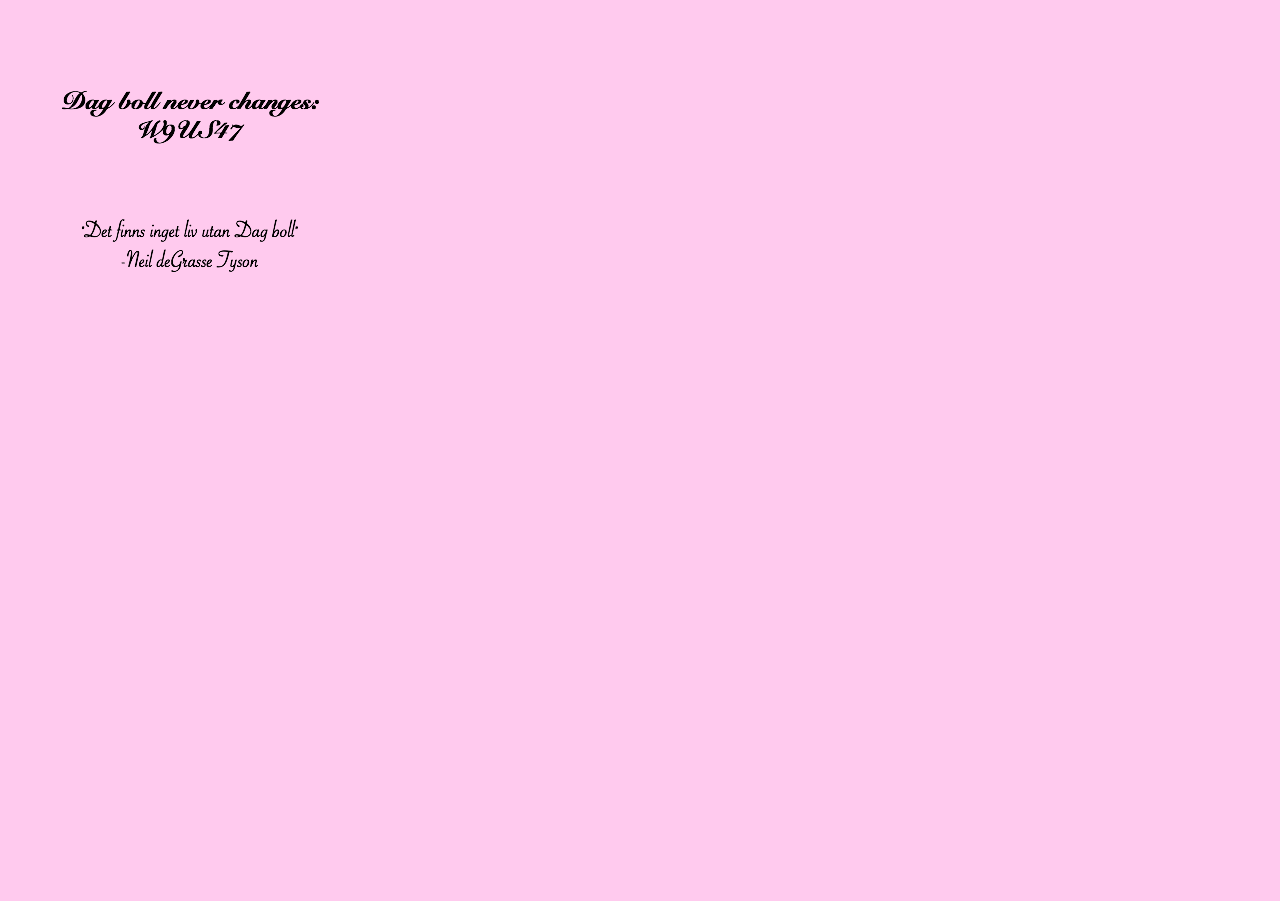
==== phone/index.html @ 8b81f280 "Dag boll" ====
<!DOCTYPE html>
<html class="nojs html css_verticalspacer" lang="en-US">
 <head>

  <meta http-equiv="Content-type" content="text/html;charset=UTF-8"/>
  <meta name="generator" content="2018.1.0.386"/>
  <meta name="viewport" content="width=device-width, initial-scale=1.0"/>
  
  <script type="text/javascript">
   // Update the 'nojs'/'js' class on the html node
document.documentElement.className = document.documentElement.className.replace(/\bnojs\b/g, 'js');

// Check that all required assets are uploaded and up-to-date
if(typeof Muse == "undefined") window.Muse = {}; window.Muse.assets = {"required":["museutils.js", "museconfig.js", "jquery.watch.js", "require.js", "index.css"], "outOfDate":[]};
</script>
  
  <link rel="canonical" href="http://dagboll.github.io/index.html"/>
  <title>Home</title>
  <!-- CSS -->
  <link rel="stylesheet" type="text/css" href="../css/site_global.css?crc=444006867"/>
  <link rel="stylesheet" type="text/css" href="css/index.css?crc=4090060319" id="pagesheet"/>
   </head>
 <body>

  <div class="clearfix borderbox" id="page"><!-- column -->
   <img class="colelem" id="u207-4" alt="Dag boll never changes: W9US47" src="../images/u207-4.png?crc=340814751" data-image-width="264"/><!-- rasterized frame -->
   <img class="colelem" id="u210-6" alt="&quot;Det finns inget liv utan Dag boll&quot; -Neil deGrasse Tyson" src="../images/u210-6.png?crc=4130193476" data-image-width="264"/><!-- rasterized frame -->
   <div class="verticalspacer" data-offset-top="279" data-content-above-spacer="279" data-content-below-spacer="290" data-sizePolicy="fixed" data-pintopage="page_fixedLeft"></div>
  </div>
  <!-- Other scripts -->
  <script type="text/javascript">
   // Decide whether to suppress missing file error or not based on preference setting
var suppressMissingFileError = false
</script>
  <script type="text/javascript">
   window.Muse.assets.check=function(c){if(!window.Muse.assets.checked){window.Muse.assets.checked=!0;var b={},d=function(a,b){if(window.getComputedStyle){var c=window.getComputedStyle(a,null);return c&&c.getPropertyValue(b)||c&&c[b]||""}if(document.documentElement.currentStyle)return(c=a.currentStyle)&&c[b]||a.style&&a.style[b]||"";return""},a=function(a){if(a.match(/^rgb/))return a=a.replace(/\s+/g,"").match(/([\d\,]+)/gi)[0].split(","),(parseInt(a[0])<<16)+(parseInt(a[1])<<8)+parseInt(a[2]);if(a.match(/^\#/))return parseInt(a.substr(1),
16);return 0},f=function(f){for(var g=document.getElementsByTagName("link"),j=0;j<g.length;j++)if("text/css"==g[j].type){var l=(g[j].href||"").match(/\/?css\/([\w\-]+\.css)\?crc=(\d+)/);if(!l||!l[1]||!l[2])break;b[l[1]]=l[2]}g=document.createElement("div");g.className="version";g.style.cssText="display:none; width:1px; height:1px;";document.getElementsByTagName("body")[0].appendChild(g);for(j=0;j<Muse.assets.required.length;){var l=Muse.assets.required[j],k=l.match(/([\w\-\.]+)\.(\w+)$/),i=k&&k[1]?
k[1]:null,k=k&&k[2]?k[2]:null;switch(k.toLowerCase()){case "css":i=i.replace(/\W/gi,"_").replace(/^([^a-z])/gi,"_$1");g.className+=" "+i;i=a(d(g,"color"));k=a(d(g,"backgroundColor"));i!=0||k!=0?(Muse.assets.required.splice(j,1),"undefined"!=typeof b[l]&&(i!=b[l]>>>24||k!=(b[l]&16777215))&&Muse.assets.outOfDate.push(l)):j++;g.className="version";break;case "js":j++;break;default:throw Error("Unsupported file type: "+k);}}c?c().jquery!="1.8.3"&&Muse.assets.outOfDate.push("jquery-1.8.3.min.js"):Muse.assets.required.push("jquery-1.8.3.min.js");
g.parentNode.removeChild(g);if(Muse.assets.outOfDate.length||Muse.assets.required.length)g="Some files on the server may be missing or incorrect. Clear browser cache and try again. If the problem persists please contact website author.",f&&Muse.assets.outOfDate.length&&(g+="\nOut of date: "+Muse.assets.outOfDate.join(",")),f&&Muse.assets.required.length&&(g+="\nMissing: "+Muse.assets.required.join(",")),suppressMissingFileError?(g+="\nUse SuppressMissingFileError key in AppPrefs.xml to show missing file error pop up.",console.log(g)):alert(g)};location&&location.search&&location.search.match&&location.search.match(/muse_debug/gi)?
setTimeout(function(){f(!0)},5E3):f()}};
var muse_init=function(){require.config({baseUrl:"../"});require(["jquery","museutils","whatinput","jquery.watch"],function(c){var $ = c;$(document).ready(function(){try{
window.Muse.assets.check($);/* body */
Muse.Utils.transformMarkupToFixBrowserProblemsPreInit();/* body */
Muse.Utils.prepHyperlinks(true);/* body */
Muse.Utils.makeButtonsVisibleAfterSettingMinWidth();/* body */
Muse.Utils.fullPage('#page');/* 100% height page */
Muse.Utils.showWidgetsWhenReady();/* body */
Muse.Utils.transformMarkupToFixBrowserProblems();/* body */
}catch(b){if(b&&"function"==typeof b.notify?b.notify():Muse.Assert.fail("Error calling selector function: "+b),false)throw b;}})})};

</script>
  <!-- RequireJS script -->
  <script src="../scripts/require.js?crc=7928878" type="text/javascript" async data-main="../scripts/museconfig.js?crc=310584261" onload="if (requirejs) requirejs.onError = function(requireType, requireModule) { if (requireType && requireType.toString && requireType.toString().indexOf && 0 <= requireType.toString().indexOf('#scripterror')) window.Muse.assets.check(); }" onerror="window.Muse.assets.check();"></script>
   </body>
</html>
---- css/site_global.css ----
html{min-height:100%;min-width:100%;-ms-text-size-adjust:none;}body,div,dl,dt,dd,ul,ol,li,nav,h1,h2,h3,h4,h5,h6,pre,code,form,fieldset,legend,input,button,textarea,p,blockquote,th,td,a{margin:0px;padding:0px;border-width:0px;border-style:solid;border-color:transparent;-webkit-transform-origin:left top;-ms-transform-origin:left top;-o-transform-origin:left top;transform-origin:left top;background-repeat:no-repeat;}button.submit-btn{-moz-box-sizing:content-box;-webkit-box-sizing:content-box;box-sizing:content-box;}.transition{-webkit-transition-property:background-image,background-position,background-color,border-color,border-radius,color,font-size,font-style,font-weight,letter-spacing,line-height,text-align,box-shadow,text-shadow,opacity;transition-property:background-image,background-position,background-color,border-color,border-radius,color,font-size,font-style,font-weight,letter-spacing,line-height,text-align,box-shadow,text-shadow,opacity;}.transition *{-webkit-transition:inherit;transition:inherit;}table{border-collapse:collapse;border-spacing:0px;}fieldset,img{border:0px;border-style:solid;-webkit-transform-origin:left top;-ms-transform-origin:left top;-o-transform-origin:left top;transform-origin:left top;}address,caption,cite,code,dfn,em,strong,th,var,optgroup{font-style:inherit;font-weight:inherit;}del,ins{text-decoration:none;}li{list-style:none;}caption,th{text-align:left;}h1,h2,h3,h4,h5,h6{font-size:100%;font-weight:inherit;}input,button,textarea,select,optgroup,option{font-family:inherit;font-size:inherit;font-style:inherit;font-weight:inherit;}.form-grp input,.form-grp textarea{-webkit-appearance:none;-webkit-border-radius:0;}body{font-family:Arial, Helvetica Neue, Helvetica, sans-serif;text-align:left;font-size:14px;line-height:17px;word-wrap:break-word;text-rendering:optimizeLegibility;-moz-font-feature-settings:'liga';-ms-font-feature-settings:'liga';-webkit-font-feature-settings:'liga';font-feature-settings:'liga';}a:link{color:#0000FF;text-decoration:underline;}a:visited{color:#800080;text-decoration:underline;}a:hover{color:#0000FF;text-decoration:underline;}a:active{color:#EE0000;text-decoration:underline;}a.nontext{color:black;text-decoration:none;font-style:normal;font-weight:normal;}.normal_text{color:#000000;direction:ltr;font-family:Arial, Helvetica Neue, Helvetica, sans-serif;font-size:14px;font-style:normal;font-weight:normal;letter-spacing:0px;line-height:17px;text-align:left;text-decoration:none;text-indent:0px;text-transform:none;vertical-align:0px;padding:0px;}.list0 li:before{position:absolute;right:100%;letter-spacing:0px;text-decoration:none;font-weight:normal;font-style:normal;}.rtl-list li:before{right:auto;left:100%;}.nls-None > li:before,.nls-None .list3 > li:before,.nls-None .list6 > li:before{margin-right:6px;content:'•';}.nls-None .list1 > li:before,.nls-None .list4 > li:before,.nls-None .list7 > li:before{margin-right:6px;content:'○';}.nls-None,.nls-None .list1,.nls-None .list2,.nls-None .list3,.nls-None .list4,.nls-None .list5,.nls-None .list6,.nls-None .list7,.nls-None .list8{padding-left:34px;}.nls-None.rtl-list,.nls-None .list1.rtl-list,.nls-None .list2.rtl-list,.nls-None .list3.rtl-list,.nls-None .list4.rtl-list,.nls-None .list5.rtl-list,.nls-None .list6.rtl-list,.nls-None .list7.rtl-list,.nls-None .list8.rtl-list{padding-left:0px;padding-right:34px;}.nls-None .list2 > li:before,.nls-None .list5 > li:before,.nls-None .list8 > li:before{margin-right:6px;content:'-';}.nls-None.rtl-list > li:before,.nls-None .list1.rtl-list > li:before,.nls-None .list2.rtl-list > li:before,.nls-None .list3.rtl-list > li:before,.nls-None .list4.rtl-list > li:before,.nls-None .list5.rtl-list > li:before,.nls-None .list6.rtl-list > li:before,.nls-None .list7.rtl-list > li:before,.nls-None .list8.rtl-list > li:before{margin-right:0px;margin-left:6px;}.TabbedPanelsTab{white-space:nowrap;}.MenuBar .MenuBarView,.MenuBar .SubMenuView{display:block;list-style:none;}.MenuBar .SubMenu{display:none;position:absolute;}.NoWrap{white-space:nowrap;word-wrap:normal;}.rootelem{margin-left:auto;margin-right:auto;}.colelem{display:inline;float:left;clear:both;}.clearfix:after{content:"\0020";visibility:hidden;display:block;height:0px;clear:both;}*:first-child+html .clearfix{zoom:1;}.clip_frame{overflow:hidden;}.popup_anchor{position:relative;width:0px;height:0px;}.allow_click_through *{pointer-events:auto;}.popup_element{z-index:100000;}.svg{display:block;vertical-align:top;}span.wrap{content:'';clear:left;display:block;}span.actAsInlineDiv{display:inline-block;}.position_content,.excludeFromNormalFlow{float:left;}.preload_images{position:absolute;overflow:hidden;left:-9999px;top:-9999px;height:1px;width:1px;}.preload{height:1px;width:1px;}.animateStates{-webkit-transition:0.3s ease-in-out;-moz-transition:0.3s ease-in-out;-o-transition:0.3s ease-in-out;transition:0.3s ease-in-out;}[data-whatinput="mouse"] *:focus,[data-whatinput="touch"] *:focus,input:focus,textarea:focus{outline:none;}textarea{resize:none;overflow:auto;}.allow_click_through,.fld-prompt{pointer-events:none;}.wrapped-input{position:absolute;top:0px;left:0px;background:transparent;border:none;}.submit-btn{z-index:50000;cursor:pointer;}.anchor_item{width:22px;height:18px;}.MenuBar .SubMenuVisible,.MenuBarVertical .SubMenuVisible,.MenuBar .SubMenu .SubMenuVisible,.popup_element.Active,span.actAsPara,.actAsDiv,a.nonblock.nontext,img.block{display:block;}.widget_invisible,.js .invi,.js .mse_pre_init{visibility:hidden;}.ose_ei{visibility:hidden;z-index:0;}.no_vert_scroll{overflow-y:hidden;}.always_vert_scroll{overflow-y:scroll;}.always_horz_scroll{overflow-x:scroll;}.fullscreen{overflow:hidden;left:0px;top:0px;position:fixed;height:100%;width:100%;-moz-box-sizing:border-box;-webkit-box-sizing:border-box;-ms-box-sizing:border-box;box-sizing:border-box;}.fullwidth{position:absolute;}.borderbox{-moz-box-sizing:border-box;-webkit-box-sizing:border-box;-ms-box-sizing:border-box;box-sizing:border-box;}.scroll_wrapper{position:absolute;overflow:auto;left:0px;right:0px;top:0px;bottom:0px;padding-top:0px;padding-bottom:0px;margin-top:0px;margin-bottom:0px;}.browser_width > *{position:absolute;left:0px;right:0px;}.grpelem,.accordion_wrapper{display:inline;float:left;}.fld-checkbox input[type=checkbox],.fld-radiobutton input[type=radio]{position:absolute;overflow:hidden;clip:rect(0px, 0px, 0px, 0px);height:1px;width:1px;margin:-1px;padding:0px;border:0px;}.fld-checkbox input[type=checkbox] + label,.fld-radiobutton input[type=radio] + label{display:inline-block;background-repeat:no-repeat;cursor:pointer;float:left;width:100%;height:100%;}.pointer_cursor,.fld-recaptcha-mode,.fld-recaptcha-refresh,.fld-recaptcha-help{cursor:pointer;}p,h1,h2,h3,h4,h5,h6,ol,ul,span.actAsPara{max-height:1000000px;}.superscript{vertical-align:super;font-size:66%;line-height:0px;}.subscript{vertical-align:sub;font-size:66%;line-height:0px;}.horizontalSlideShow{-ms-touch-action:pan-y;touch-action:pan-y;}.verticalSlideShow{-ms-touch-action:pan-x;touch-action:pan-x;}.colelem100,.verticalspacer{clear:both;}.list0 li,.MenuBar .MenuItemContainer,.SlideShowContentPanel .fullscreen img,.css_verticalspacer .verticalspacer{position:relative;}.popup_element.Inactive,.js .disn,.js .an_invi,.hidden,.breakpoint{display:none;}#muse_css_mq{position:absolute;display:none;background-color:#FFFFFE;}.fluid_height_spacer{width:0.01px;}.muse_check_css{display:none;position:fixed;}@media screen and (-webkit-min-device-pixel-ratio:0){body{text-rendering:auto;}}
---- phone/css/index.css ----
.version.index{color:#0000F3;background-color:#C95E1F;}#muse_css_mq{background-color:#FFFFFF;}#page{z-index:1;min-height:191.675309px;background-image:none;border-width:0px;border-color:#000000;background-color:transparent;padding-top:87px;padding-bottom:291.32469100000003px;width:100%;max-width:380px;}#u207-4{z-index:2;display:block;vertical-align:top;position:relative;width:69.48%;margin-left:15.27%;}#u210-6{z-index:6;display:block;vertical-align:top;margin-top:38px;position:relative;width:69.48%;margin-left:15.27%;}.css_verticalspacer .verticalspacer{height:calc(100vh - 569px);}.html{background-color:#FFCAEE;}body{position:relative;min-width:320px;}
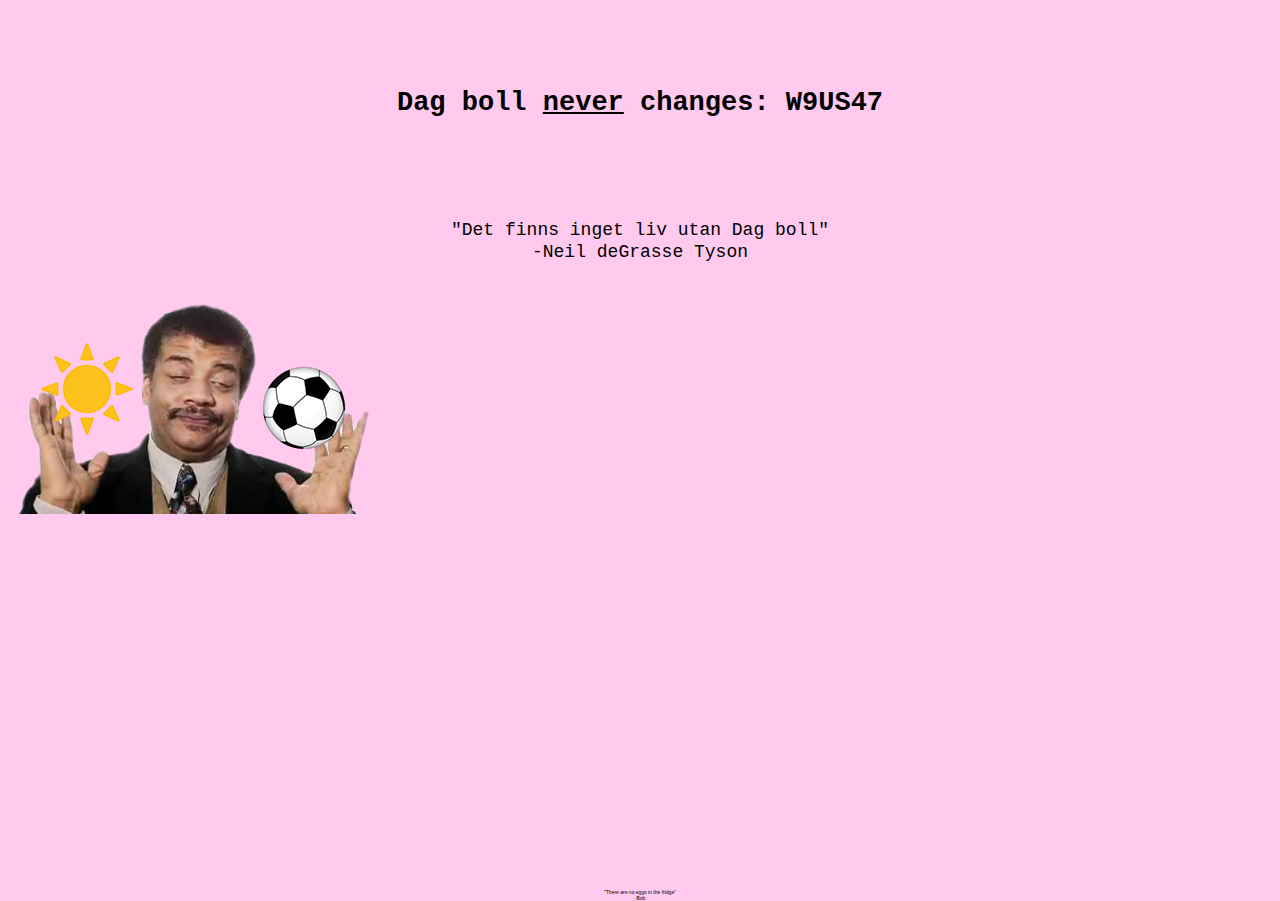
==== commit 1abc0113: "Dagboll 3" ====
--- a/phone/index.html
+++ b/phone/index.html
@@ -4,7 +4,7 @@
 
   <meta http-equiv="Content-type" content="text/html;charset=UTF-8"/>
   <meta name="generator" content="2018.1.0.386"/>
-  <meta name="viewport" content="width=device-width, initial-scale=1.0"/>
+  <meta name="viewport" content="width=380"/>
   
   <script type="text/javascript">
    // Update the 'nojs'/'js' class on the html node
@@ -17,15 +17,43 @@
   <link rel="canonical" href="http://dagboll.github.io/index.html"/>
   <title>Home</title>
   <!-- CSS -->
-  <link rel="stylesheet" type="text/css" href="../css/site_global.css?crc=444006867"/>
-  <link rel="stylesheet" type="text/css" href="css/index.css?crc=4090060319" id="pagesheet"/>
+  <link rel="stylesheet" type="text/css" href="../css/site_global.css?crc=212168810"/>
+  <link rel="stylesheet" type="text/css" href="css/index.css?crc=407341760" id="pagesheet"/>
    </head>
  <body>
 
-  <div class="clearfix borderbox" id="page"><!-- column -->
-   <img class="colelem" id="u207-4" alt="Dag boll never changes: W9US47" src="../images/u207-4.png?crc=340814751" data-image-width="264"/><!-- rasterized frame -->
-   <img class="colelem" id="u210-6" alt="&quot;Det finns inget liv utan Dag boll&quot; -Neil deGrasse Tyson" src="../images/u210-6.png?crc=4130193476" data-image-width="264"/><!-- rasterized frame -->
-   <div class="verticalspacer" data-offset-top="279" data-content-above-spacer="279" data-content-below-spacer="290" data-sizePolicy="fixed" data-pintopage="page_fixedLeft"></div>
+  <div class="clearfix" id="page"><!-- group -->
+   <div class="clearfix grpelem" id="pu207-6"><!-- column -->
+    <div class="browser_width colelem" id="u207-6-bw">
+     <div class="transition clearfix" id="u207-6"><!-- content -->
+      <p>Dag boll <span id="u207-2">never</span> changes: W9US47</p>
+     </div>
+    </div>
+    <div class="browser_width colelem" id="u210-8-bw">
+     <div class="transition clearfix" id="u210-8"><!-- content -->
+      <p>&quot;Det finns inget liv utan Dag boll&quot;</p>
+      <p class="ts-Default-Link-Style--copy">-Neil deGrasse <a class="nonblock" href="http://goo.gl/W9US47" target="_blank">Tyson</a></p>
+     </div>
+    </div>
+    <div class="clearfix colelem" id="pu225"><!-- group -->
+     <div class="clip_frame grpelem" id="u225"><!-- image -->
+      <img class="block" id="u225_img" src="../images/download.png?crc=336767736" alt="" width="378" height="212"/>
+     </div>
+     <div class="clip_frame grpelem" id="u410"><!-- image -->
+      <img class="block" id="u410_img" src="../images/download%20(1)86x86.png?crc=3837091605" data-hidpi-src="../images/download%20(1)86x86_2x.png?crc=358092854" alt="" width="86" height="86"/>
+     </div>
+     <div class="clip_frame grpelem" id="u324"><!-- image -->
+      <img class="block" id="u324_img" src="../images/emoji_u2600svg92x92.png?crc=330348248" data-hidpi-src="../images/emoji_u2600svg92x92_2x.png?crc=75038321" alt="" width="92" height="92"/>
+     </div>
+    </div>
+   </div>
+   <div class="verticalspacer" data-offset-top="514" data-content-above-spacer="514" data-content-below-spacer="70"></div>
+   <div class="browser_width grpelem" id="u445-6-bw">
+    <div class="clearfix" id="u445-6"><!-- content -->
+     <p>&quot;There are no eggs in the fridge&quot;</p>
+     <p>-Bob</p>
+    </div>
+   </div>
   </div>
   <!-- Other scripts -->
   <script type="text/javascript">
@@ -41,7 +69,10 @@
 var muse_init=function(){require.config({baseUrl:"../"});require(["jquery","museutils","whatinput","jquery.watch"],function(c){var $ = c;$(document).ready(function(){try{
 window.Muse.assets.check($);/* body */
 Muse.Utils.transformMarkupToFixBrowserProblemsPreInit();/* body */
+Muse.Utils.detectScreenResolution();/* HiDPI screens */
 Muse.Utils.prepHyperlinks(true);/* body */
+Muse.Utils.resizeHeight('.browser_width');/* resize height */
+Muse.Utils.requestAnimationFrame(function() { $('body').addClass('initialized'); });/* mark body as initialized */
 Muse.Utils.makeButtonsVisibleAfterSettingMinWidth();/* body */
 Muse.Utils.fullPage('#page');/* 100% height page */
 Muse.Utils.showWidgetsWhenReady();/* body */
--- a/css/site_global.css
+++ b/css/site_global.css
@@ -1 +1 @@
-html{min-height:100%;min-width:100%;-ms-text-size-adjust:none;}body,div,dl,dt,dd,ul,ol,li,nav,h1,h2,h3,h4,h5,h6,pre,code,form,fieldset,legend,input,button,textarea,p,blockquote,th,td,a{margin:0px;padding:0px;border-width:0px;border-style:solid;border-color:transparent;-webkit-transform-origin:left top;-ms-transform-origin:left top;-o-transform-origin:left top;transform-origin:left top;background-repeat:no-repeat;}button.submit-btn{-moz-box-sizing:content-box;-webkit-box-sizing:content-box;box-sizing:content-box;}.transition{-webkit-transition-property:background-image,background-position,background-color,border-color,border-radius,color,font-size,font-style,font-weight,letter-spacing,line-height,text-align,box-shadow,text-shadow,opacity;transition-property:background-image,background-position,background-color,border-color,border-radius,color,font-size,font-style,font-weight,letter-spacing,line-height,text-align,box-shadow,text-shadow,opacity;}.transition *{-webkit-transition:inherit;transition:inherit;}table{border-collapse:collapse;border-spacing:0px;}fieldset,img{border:0px;border-style:solid;-webkit-transform-origin:left top;-ms-transform-origin:left top;-o-transform-origin:left top;transform-origin:left top;}address,caption,cite,code,dfn,em,strong,th,var,optgroup{font-style:inherit;font-weight:inherit;}del,ins{text-decoration:none;}li{list-style:none;}caption,th{text-align:left;}h1,h2,h3,h4,h5,h6{font-size:100%;font-weight:inherit;}input,button,textarea,select,optgroup,option{font-family:inherit;font-size:inherit;font-style:inherit;font-weight:inherit;}.form-grp input,.form-grp textarea{-webkit-appearance:none;-webkit-border-radius:0;}body{font-family:Arial, Helvetica Neue, Helvetica, sans-serif;text-align:left;font-size:14px;line-height:17px;word-wrap:break-word;text-rendering:optimizeLegibility;-moz-font-feature-settings:'liga';-ms-font-feature-settings:'liga';-webkit-font-feature-settings:'liga';font-feature-settings:'liga';}a:link{color:#0000FF;text-decoration:underline;}a:visited{color:#800080;text-decoration:underline;}a:hover{color:#0000FF;text-decoration:underline;}a:active{color:#EE0000;text-decoration:underline;}a.nontext{color:black;text-decoration:none;font-style:normal;font-weight:normal;}.normal_text{color:#000000;direction:ltr;font-family:Arial, Helvetica Neue, Helvetica, sans-serif;font-size:14px;font-style:normal;font-weight:normal;letter-spacing:0px;line-height:17px;text-align:left;text-decoration:none;text-indent:0px;text-transform:none;vertical-align:0px;padding:0px;}.list0 li:before{position:absolute;right:100%;letter-spacing:0px;text-decoration:none;font-weight:normal;font-style:normal;}.rtl-list li:before{right:auto;left:100%;}.nls-None > li:before,.nls-None .list3 > li:before,.nls-None .list6 > li:before{margin-right:6px;content:'•';}.nls-None .list1 > li:before,.nls-None .list4 > li:before,.nls-None .list7 > li:before{margin-right:6px;content:'○';}.nls-None,.nls-None .list1,.nls-None .list2,.nls-None .list3,.nls-None .list4,.nls-None .list5,.nls-None .list6,.nls-None .list7,.nls-None .list8{padding-left:34px;}.nls-None.rtl-list,.nls-None .list1.rtl-list,.nls-None .list2.rtl-list,.nls-None .list3.rtl-list,.nls-None .list4.rtl-list,.nls-None .list5.rtl-list,.nls-None .list6.rtl-list,.nls-None .list7.rtl-list,.nls-None .list8.rtl-list{padding-left:0px;padding-right:34px;}.nls-None .list2 > li:before,.nls-None .list5 > li:before,.nls-None .list8 > li:before{margin-right:6px;content:'-';}.nls-None.rtl-list > li:before,.nls-None .list1.rtl-list > li:before,.nls-None .list2.rtl-list > li:before,.nls-None .list3.rtl-list > li:before,.nls-None .list4.rtl-list > li:before,.nls-None .list5.rtl-list > li:before,.nls-None .list6.rtl-list > li:before,.nls-None .list7.rtl-list > li:before,.nls-None .list8.rtl-list > li:before{margin-right:0px;margin-left:6px;}.TabbedPanelsTab{white-space:nowrap;}.MenuBar .MenuBarView,.MenuBar .SubMenuView{display:block;list-style:none;}.MenuBar .SubMenu{display:none;position:absolute;}.NoWrap{white-space:nowrap;word-wrap:normal;}.rootelem{margin-left:auto;margin-right:auto;}.colelem{display:inline;float:left;clear:both;}.clearfix:after{content:"\0020";visibility:hidden;display:block;height:0px;clear:both;}*:first-child+html .clearfix{zoom:1;}.clip_frame{overflow:hidden;}.popup_anchor{position:relative;width:0px;height:0px;}.allow_click_through *{pointer-events:auto;}.popup_element{z-index:100000;}.svg{display:block;vertical-align:top;}span.wrap{content:'';clear:left;display:block;}span.actAsInlineDiv{display:inline-block;}.position_content,.excludeFromNormalFlow{float:left;}.preload_images{position:absolute;overflow:hidden;left:-9999px;top:-9999px;height:1px;width:1px;}.preload{height:1px;width:1px;}.animateStates{-webkit-transition:0.3s ease-in-out;-moz-transition:0.3s ease-in-out;-o-transition:0.3s ease-in-out;transition:0.3s ease-in-out;}[data-whatinput="mouse"] *:focus,[data-whatinput="touch"] *:focus,input:focus,textarea:focus{outline:none;}textarea{resize:none;overflow:auto;}.allow_click_through,.fld-prompt{pointer-events:none;}.wrapped-input{position:absolute;top:0px;left:0px;background:transparent;border:none;}.submit-btn{z-index:50000;cursor:pointer;}.anchor_item{width:22px;height:18px;}.MenuBar .SubMenuVisible,.MenuBarVertical .SubMenuVisible,.MenuBar .SubMenu .SubMenuVisible,.popup_element.Active,span.actAsPara,.actAsDiv,a.nonblock.nontext,img.block{display:block;}.widget_invisible,.js .invi,.js .mse_pre_init{visibility:hidden;}.ose_ei{visibility:hidden;z-index:0;}.no_vert_scroll{overflow-y:hidden;}.always_vert_scroll{overflow-y:scroll;}.always_horz_scroll{overflow-x:scroll;}.fullscreen{overflow:hidden;left:0px;top:0px;position:fixed;height:100%;width:100%;-moz-box-sizing:border-box;-webkit-box-sizing:border-box;-ms-box-sizing:border-box;box-sizing:border-box;}.fullwidth{position:absolute;}.borderbox{-moz-box-sizing:border-box;-webkit-box-sizing:border-box;-ms-box-sizing:border-box;box-sizing:border-box;}.scroll_wrapper{position:absolute;overflow:auto;left:0px;right:0px;top:0px;bottom:0px;padding-top:0px;padding-bottom:0px;margin-top:0px;margin-bottom:0px;}.browser_width > *{position:absolute;left:0px;right:0px;}.grpelem,.accordion_wrapper{display:inline;float:left;}.fld-checkbox input[type=checkbox],.fld-radiobutton input[type=radio]{position:absolute;overflow:hidden;clip:rect(0px, 0px, 0px, 0px);height:1px;width:1px;margin:-1px;padding:0px;border:0px;}.fld-checkbox input[type=checkbox] + label,.fld-radiobutton input[type=radio] + label{display:inline-block;background-repeat:no-repeat;cursor:pointer;float:left;width:100%;height:100%;}.pointer_cursor,.fld-recaptcha-mode,.fld-recaptcha-refresh,.fld-recaptcha-help{cursor:pointer;}p,h1,h2,h3,h4,h5,h6,ol,ul,span.actAsPara{max-height:1000000px;}.superscript{vertical-align:super;font-size:66%;line-height:0px;}.subscript{vertical-align:sub;font-size:66%;line-height:0px;}.horizontalSlideShow{-ms-touch-action:pan-y;touch-action:pan-y;}.verticalSlideShow{-ms-touch-action:pan-x;touch-action:pan-x;}.colelem100,.verticalspacer{clear:both;}.list0 li,.MenuBar .MenuItemContainer,.SlideShowContentPanel .fullscreen img,.css_verticalspacer .verticalspacer{position:relative;}.popup_element.Inactive,.js .disn,.js .an_invi,.hidden,.breakpoint{display:none;}#muse_css_mq{position:absolute;display:none;background-color:#FFFFFE;}.fluid_height_spacer{width:0.01px;}.muse_check_css{display:none;position:fixed;}@media screen and (-webkit-min-device-pixel-ratio:0){body{text-rendering:auto;}}+html{min-height:100%;min-width:100%;-ms-text-size-adjust:none;}body,div,dl,dt,dd,ul,ol,li,nav,h1,h2,h3,h4,h5,h6,pre,code,form,fieldset,legend,input,button,textarea,p,blockquote,th,td,a{margin:0px;padding:0px;border-width:0px;border-style:solid;border-color:transparent;-webkit-transform-origin:left top;-ms-transform-origin:left top;-o-transform-origin:left top;transform-origin:left top;background-repeat:no-repeat;}button.submit-btn{-moz-box-sizing:content-box;-webkit-box-sizing:content-box;box-sizing:content-box;}.transition{-webkit-transition-property:background-image,background-position,background-color,border-color,border-radius,color,font-size,font-style,font-weight,letter-spacing,line-height,text-align,box-shadow,text-shadow,opacity;transition-property:background-image,background-position,background-color,border-color,border-radius,color,font-size,font-style,font-weight,letter-spacing,line-height,text-align,box-shadow,text-shadow,opacity;}.transition *{-webkit-transition:inherit;transition:inherit;}table{border-collapse:collapse;border-spacing:0px;}fieldset,img{border:0px;border-style:solid;-webkit-transform-origin:left top;-ms-transform-origin:left top;-o-transform-origin:left top;transform-origin:left top;}address,caption,cite,code,dfn,em,strong,th,var,optgroup{font-style:inherit;font-weight:inherit;}del,ins{text-decoration:none;}li{list-style:none;}caption,th{text-align:left;}h1,h2,h3,h4,h5,h6{font-size:100%;font-weight:inherit;}input,button,textarea,select,optgroup,option{font-family:inherit;font-size:inherit;font-style:inherit;font-weight:inherit;}.form-grp input,.form-grp textarea{-webkit-appearance:none;-webkit-border-radius:0;}body{font-family:Arial, Helvetica Neue, Helvetica, sans-serif;text-align:left;font-size:14px;line-height:17px;word-wrap:break-word;text-rendering:optimizeLegibility;-moz-font-feature-settings:'liga';-ms-font-feature-settings:'liga';-webkit-font-feature-settings:'liga';font-feature-settings:'liga';}a:link{color:#0000FF;text-decoration:underline;}a:visited{color:#800080;text-decoration:underline;}a:hover{color:#0000FF;text-decoration:underline;}a:active{color:#EE0000;text-decoration:underline;}a.nontext{color:black;text-decoration:none;font-style:normal;font-weight:normal;}a,.ts-Default-Link-Style--copy a{color:inherit;text-decoration:inherit;}.ts-Default-Link-Style--copy a:link{color:#000000;text-decoration:inherit;}.ts-Default-Link-Style--copy a:visited{color:#000000;text-decoration:inherit;}.ts-Default-Link-Style--copy a:hover{color:#000000;text-decoration:inherit;}.ts-Default-Link-Style--copy a:active{color:#000000;text-decoration:inherit;}.normal_text{color:#000000;direction:ltr;font-family:Arial, Helvetica Neue, Helvetica, sans-serif;font-size:14px;font-style:normal;font-weight:normal;letter-spacing:0px;line-height:17px;text-align:left;text-decoration:none;text-indent:0px;text-transform:none;vertical-align:0px;padding:0px;}.list0 li:before{position:absolute;right:100%;letter-spacing:0px;text-decoration:none;font-weight:normal;font-style:normal;}.rtl-list li:before{right:auto;left:100%;}.nls-None > li:before,.nls-None .list3 > li:before,.nls-None .list6 > li:before{margin-right:6px;content:'•';}.nls-None .list1 > li:before,.nls-None .list4 > li:before,.nls-None .list7 > li:before{margin-right:6px;content:'○';}.nls-None,.nls-None .list1,.nls-None .list2,.nls-None .list3,.nls-None .list4,.nls-None .list5,.nls-None .list6,.nls-None .list7,.nls-None .list8{padding-left:34px;}.nls-None.rtl-list,.nls-None .list1.rtl-list,.nls-None .list2.rtl-list,.nls-None .list3.rtl-list,.nls-None .list4.rtl-list,.nls-None .list5.rtl-list,.nls-None .list6.rtl-list,.nls-None .list7.rtl-list,.nls-None .list8.rtl-list{padding-left:0px;padding-right:34px;}.nls-None .list2 > li:before,.nls-None .list5 > li:before,.nls-None .list8 > li:before{margin-right:6px;content:'-';}.nls-None.rtl-list > li:before,.nls-None .list1.rtl-list > li:before,.nls-None .list2.rtl-list > li:before,.nls-None .list3.rtl-list > li:before,.nls-None .list4.rtl-list > li:before,.nls-None .list5.rtl-list > li:before,.nls-None .list6.rtl-list > li:before,.nls-None .list7.rtl-list > li:before,.nls-None .list8.rtl-list > li:before{margin-right:0px;margin-left:6px;}.TabbedPanelsTab{white-space:nowrap;}.MenuBar .MenuBarView,.MenuBar .SubMenuView{display:block;list-style:none;}.MenuBar .SubMenu{display:none;position:absolute;}.NoWrap{white-space:nowrap;word-wrap:normal;}.rootelem{margin-left:auto;margin-right:auto;}.colelem{display:inline;float:left;clear:both;}.clearfix:after{content:"\0020";visibility:hidden;display:block;height:0px;clear:both;}*:first-child+html .clearfix{zoom:1;}.clip_frame{overflow:hidden;}.popup_anchor{position:relative;width:0px;height:0px;}.allow_click_through *{pointer-events:auto;}.popup_element{z-index:100000;}.svg{display:block;vertical-align:top;}span.wrap{content:'';clear:left;display:block;}span.actAsInlineDiv{display:inline-block;}.position_content,.excludeFromNormalFlow{float:left;}.preload_images{position:absolute;overflow:hidden;left:-9999px;top:-9999px;height:1px;width:1px;}.preload{height:1px;width:1px;}.animateStates{-webkit-transition:0.3s ease-in-out;-moz-transition:0.3s ease-in-out;-o-transition:0.3s ease-in-out;transition:0.3s ease-in-out;}[data-whatinput="mouse"] *:focus,[data-whatinput="touch"] *:focus,input:focus,textarea:focus{outline:none;}textarea{resize:none;overflow:auto;}.allow_click_through,.fld-prompt{pointer-events:none;}.wrapped-input{position:absolute;top:0px;left:0px;background:transparent;border:none;}.submit-btn{z-index:50000;cursor:pointer;}.anchor_item{width:22px;height:18px;}.MenuBar .SubMenuVisible,.MenuBarVertical .SubMenuVisible,.MenuBar .SubMenu .SubMenuVisible,.popup_element.Active,span.actAsPara,.actAsDiv,a.nonblock.nontext,img.block{display:block;}.widget_invisible,.js .invi,.js .mse_pre_init{visibility:hidden;}.ose_ei{visibility:hidden;z-index:0;}.no_vert_scroll{overflow-y:hidden;}.always_vert_scroll{overflow-y:scroll;}.always_horz_scroll{overflow-x:scroll;}.fullscreen{overflow:hidden;left:0px;top:0px;position:fixed;height:100%;width:100%;-moz-box-sizing:border-box;-webkit-box-sizing:border-box;-ms-box-sizing:border-box;box-sizing:border-box;}.fullwidth{position:absolute;}.borderbox{-moz-box-sizing:border-box;-webkit-box-sizing:border-box;-ms-box-sizing:border-box;box-sizing:border-box;}.scroll_wrapper{position:absolute;overflow:auto;left:0px;right:0px;top:0px;bottom:0px;padding-top:0px;padding-bottom:0px;margin-top:0px;margin-bottom:0px;}.browser_width > *{position:absolute;left:0px;right:0px;}.grpelem,.accordion_wrapper{display:inline;float:left;}.fld-checkbox input[type=checkbox],.fld-radiobutton input[type=radio]{position:absolute;overflow:hidden;clip:rect(0px, 0px, 0px, 0px);height:1px;width:1px;margin:-1px;padding:0px;border:0px;}.fld-checkbox input[type=checkbox] + label,.fld-radiobutton input[type=radio] + label{display:inline-block;background-repeat:no-repeat;cursor:pointer;float:left;width:100%;height:100%;}.pointer_cursor,.fld-recaptcha-mode,.fld-recaptcha-refresh,.fld-recaptcha-help{cursor:pointer;}p,h1,h2,h3,h4,h5,h6,ol,ul,span.actAsPara{max-height:1000000px;}.superscript{vertical-align:super;font-size:66%;line-height:0px;}.subscript{vertical-align:sub;font-size:66%;line-height:0px;}.horizontalSlideShow{-ms-touch-action:pan-y;touch-action:pan-y;}.verticalSlideShow{-ms-touch-action:pan-x;touch-action:pan-x;}.colelem100,.verticalspacer{clear:both;}.list0 li,.MenuBar .MenuItemContainer,.SlideShowContentPanel .fullscreen img,.css_verticalspacer .verticalspacer{position:relative;}.popup_element.Inactive,.js .disn,.js .an_invi,.hidden,.breakpoint{display:none;}#muse_css_mq{position:absolute;display:none;background-color:#FFFFFE;}.fluid_height_spacer{width:0.01px;}.muse_check_css{display:none;position:fixed;}@media screen and (-webkit-min-device-pixel-ratio:0){body{text-rendering:auto;}}--- a/phone/css/index.css
+++ b/phone/css/index.css
@@ -1 +1 @@
-.version.index{color:#0000F3;background-color:#C95E1F;}#muse_css_mq{background-color:#FFFFFF;}#page{z-index:1;min-height:191.675309px;background-image:none;border-width:0px;border-color:#000000;background-color:transparent;padding-top:87px;padding-bottom:291.32469100000003px;width:100%;max-width:380px;}#u207-4{z-index:2;display:block;vertical-align:top;position:relative;width:69.48%;margin-left:15.27%;}#u210-6{z-index:6;display:block;vertical-align:top;margin-top:38px;position:relative;width:69.48%;margin-left:15.27%;}.css_verticalspacer .verticalspacer{height:calc(100vh - 569px);}.html{background-color:#FFCAEE;}body{position:relative;min-width:320px;}+.version.index{color:#000018;background-color:#478AC0;}#muse_css_mq{background-color:#FFFFFF;}#page{z-index:1;width:380px;min-height:570px;background-image:none;border-width:0px;border-color:#000000;background-color:transparent;}#pu207-6{z-index:2;width:0.01px;padding-bottom:0px;margin-right:-10000px;margin-top:87px;}#u207-6{z-index:2;min-height:94px;-webkit-transition-duration:1s;-webkit-transition-delay:0s;-webkit-transition-timing-function:ease-in;transition-duration:1s;transition-delay:0s;transition-timing-function:ease-in;background-image:url("../../images/blank.gif?crc=4208392903");background-color:transparent;text-align:center;font-size:27px;line-height:32px;font-family:Courier New, Courier, monospace;font-weight:bold;font-style:normal;}#u207-2{text-decoration:underline;}.js body{visibility:hidden;}.js body.initialized{visibility:visible;}#u207-6-bw{z-index:2;min-height:94px;}#u210-8{z-index:8;min-height:28px;-webkit-transition-duration:2s;-webkit-transition-delay:2s;-webkit-transition-timing-function:ease-in;transition-duration:2s;transition-delay:2s;transition-timing-function:ease-in;background-image:url("../../images/blank.gif?crc=4208392903");background-color:transparent;text-align:center;font-size:18px;line-height:22px;font-family:Courier New, Courier, monospace;}#u210-8-bw{z-index:8;min-height:28px;margin-top:38px;}#pu225{z-index:16;width:0.01px;margin-top:39px;}#u225{z-index:16;width:378px;background-color:transparent;position:relative;margin-right:-10000px;}#u410{z-index:24;width:86px;background-color:transparent;position:relative;margin-right:-10000px;margin-top:63px;left:261px;}#u324{z-index:26;width:92px;background-color:transparent;position:relative;margin-right:-10000px;margin-top:41px;left:41px;}.css_verticalspacer .verticalspacer{height:calc(100vh - 584px);}#u445-6{z-index:18;min-height:7px;background-color:transparent;text-align:center;font-size:5px;line-height:6px;font-family:Helvetica, Helvetica Neue, Arial, sans-serif;}#u445-6-bw{z-index:18;min-height:7px;margin-top:59px;}.html{background-color:#FFCAEE;}body{position:relative;min-width:380px;}.verticalspacer{min-height:1px;}@-ms-viewport{width:380px;}@-webkit-viewport{width:380px;}@-o-viewport{width:380px;}@-moz-viewport{width:380px;}@viewport{width:380px;}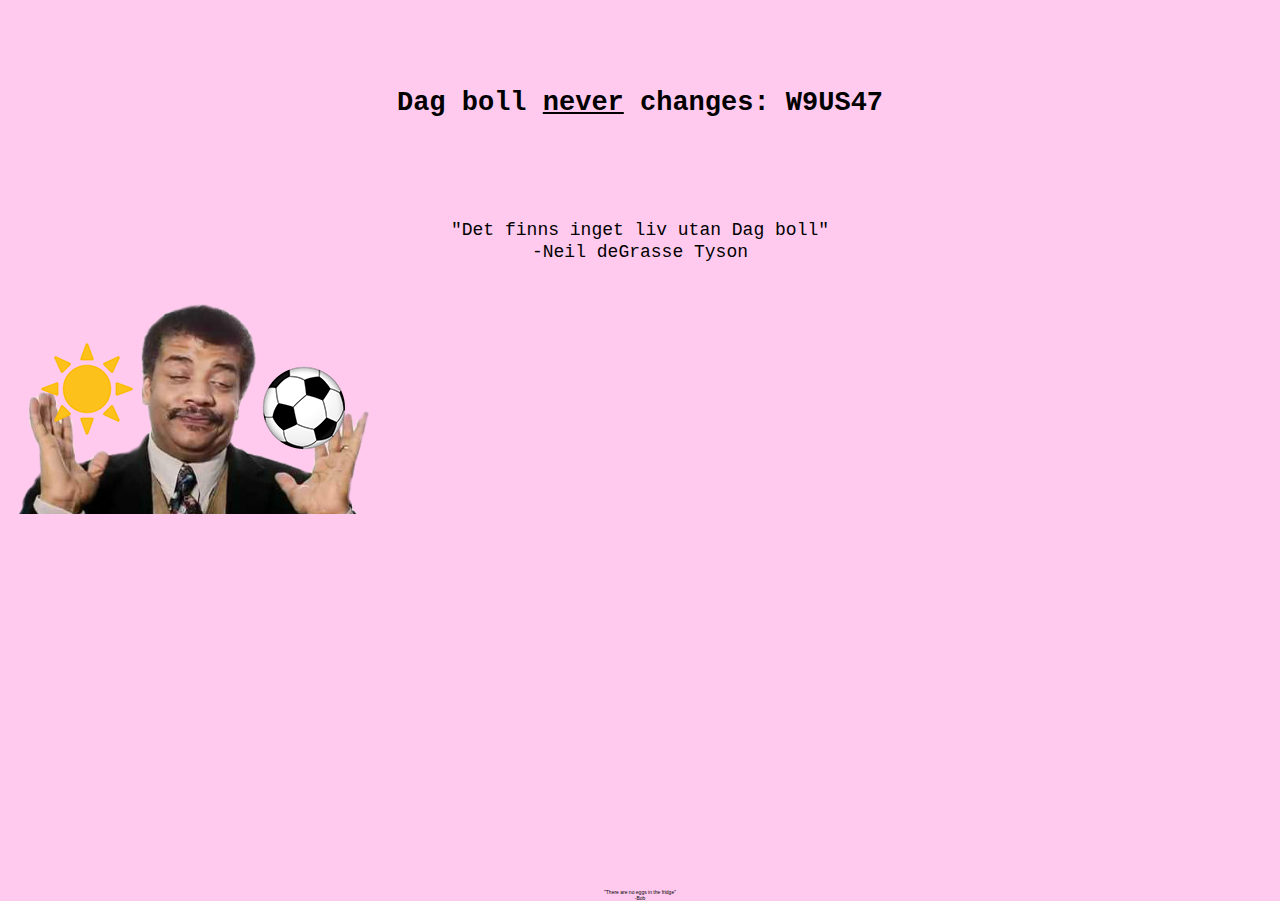
==== commit 4d6dc8c7: "Morse" ====
--- a/phone/index.html
+++ b/phone/index.html
@@ -17,8 +17,8 @@
   <link rel="canonical" href="http://dagboll.github.io/index.html"/>
   <title>Home</title>
   <!-- CSS -->
-  <link rel="stylesheet" type="text/css" href="../css/site_global.css?crc=212168810"/>
-  <link rel="stylesheet" type="text/css" href="css/index.css?crc=407341760" id="pagesheet"/>
+  <link rel="stylesheet" type="text/css" href="../css/site_global.css?crc=464583618"/>
+  <link rel="stylesheet" type="text/css" href="css/index.css?crc=126334238" id="pagesheet"/>
    </head>
  <body>
 
@@ -35,15 +35,15 @@
       <p class="ts-Default-Link-Style--copy">-Neil deGrasse <a class="nonblock" href="http://goo.gl/W9US47" target="_blank">Tyson</a></p>
      </div>
     </div>
-    <div class="clearfix colelem" id="pu225"><!-- group -->
+    <div class="clearfix colelem" id="u578"><!-- group -->
      <div class="clip_frame grpelem" id="u225"><!-- image -->
       <img class="block" id="u225_img" src="../images/download.png?crc=336767736" alt="" width="378" height="212"/>
      </div>
      <div class="clip_frame grpelem" id="u410"><!-- image -->
-      <img class="block" id="u410_img" src="../images/download%20(1)86x86.png?crc=3837091605" data-hidpi-src="../images/download%20(1)86x86_2x.png?crc=358092854" alt="" width="86" height="86"/>
+      <img class="block" id="u410_img" src="../images/download%20(1)86x86.png?crc=3908085644" data-hidpi-src="../images/download%20(1)86x86_2x.png?crc=72097938" alt="" width="86" height="86"/>
      </div>
      <div class="clip_frame grpelem" id="u324"><!-- image -->
-      <img class="block" id="u324_img" src="../images/emoji_u2600svg92x92.png?crc=330348248" data-hidpi-src="../images/emoji_u2600svg92x92_2x.png?crc=75038321" alt="" width="92" height="92"/>
+      <img class="block" id="u324_img" src="../images/emoji_u2600svg92x92.png?crc=4132706450" data-hidpi-src="../images/emoji_u2600svg92x92_2x.png?crc=3951694997" alt="" width="92" height="92"/>
      </div>
     </div>
    </div>
--- a/css/site_global.css
+++ b/css/site_global.css
@@ -1 +1 @@
-html{min-height:100%;min-width:100%;-ms-text-size-adjust:none;}body,div,dl,dt,dd,ul,ol,li,nav,h1,h2,h3,h4,h5,h6,pre,code,form,fieldset,legend,input,button,textarea,p,blockquote,th,td,a{margin:0px;padding:0px;border-width:0px;border-style:solid;border-color:transparent;-webkit-transform-origin:left top;-ms-transform-origin:left top;-o-transform-origin:left top;transform-origin:left top;background-repeat:no-repeat;}button.submit-btn{-moz-box-sizing:content-box;-webkit-box-sizing:content-box;box-sizing:content-box;}.transition{-webkit-transition-property:background-image,background-position,background-color,border-color,border-radius,color,font-size,font-style,font-weight,letter-spacing,line-height,text-align,box-shadow,text-shadow,opacity;transition-property:background-image,background-position,background-color,border-color,border-radius,color,font-size,font-style,font-weight,letter-spacing,line-height,text-align,box-shadow,text-shadow,opacity;}.transition *{-webkit-transition:inherit;transition:inherit;}table{border-collapse:collapse;border-spacing:0px;}fieldset,img{border:0px;border-style:solid;-webkit-transform-origin:left top;-ms-transform-origin:left top;-o-transform-origin:left top;transform-origin:left top;}address,caption,cite,code,dfn,em,strong,th,var,optgroup{font-style:inherit;font-weight:inherit;}del,ins{text-decoration:none;}li{list-style:none;}caption,th{text-align:left;}h1,h2,h3,h4,h5,h6{font-size:100%;font-weight:inherit;}input,button,textarea,select,optgroup,option{font-family:inherit;font-size:inherit;font-style:inherit;font-weight:inherit;}.form-grp input,.form-grp textarea{-webkit-appearance:none;-webkit-border-radius:0;}body{font-family:Arial, Helvetica Neue, Helvetica, sans-serif;text-align:left;font-size:14px;line-height:17px;word-wrap:break-word;text-rendering:optimizeLegibility;-moz-font-feature-settings:'liga';-ms-font-feature-settings:'liga';-webkit-font-feature-settings:'liga';font-feature-settings:'liga';}a:link{color:#0000FF;text-decoration:underline;}a:visited{color:#800080;text-decoration:underline;}a:hover{color:#0000FF;text-decoration:underline;}a:active{color:#EE0000;text-decoration:underline;}a.nontext{color:black;text-decoration:none;font-style:normal;font-weight:normal;}a,.ts-Default-Link-Style--copy a{color:inherit;text-decoration:inherit;}.ts-Default-Link-Style--copy a:link{color:#000000;text-decoration:inherit;}.ts-Default-Link-Style--copy a:visited{color:#000000;text-decoration:inherit;}.ts-Default-Link-Style--copy a:hover{color:#000000;text-decoration:inherit;}.ts-Default-Link-Style--copy a:active{color:#000000;text-decoration:inherit;}.normal_text{color:#000000;direction:ltr;font-family:Arial, Helvetica Neue, Helvetica, sans-serif;font-size:14px;font-style:normal;font-weight:normal;letter-spacing:0px;line-height:17px;text-align:left;text-decoration:none;text-indent:0px;text-transform:none;vertical-align:0px;padding:0px;}.list0 li:before{position:absolute;right:100%;letter-spacing:0px;text-decoration:none;font-weight:normal;font-style:normal;}.rtl-list li:before{right:auto;left:100%;}.nls-None > li:before,.nls-None .list3 > li:before,.nls-None .list6 > li:before{margin-right:6px;content:'•';}.nls-None .list1 > li:before,.nls-None .list4 > li:before,.nls-None .list7 > li:before{margin-right:6px;content:'○';}.nls-None,.nls-None .list1,.nls-None .list2,.nls-None .list3,.nls-None .list4,.nls-None .list5,.nls-None .list6,.nls-None .list7,.nls-None .list8{padding-left:34px;}.nls-None.rtl-list,.nls-None .list1.rtl-list,.nls-None .list2.rtl-list,.nls-None .list3.rtl-list,.nls-None .list4.rtl-list,.nls-None .list5.rtl-list,.nls-None .list6.rtl-list,.nls-None .list7.rtl-list,.nls-None .list8.rtl-list{padding-left:0px;padding-right:34px;}.nls-None .list2 > li:before,.nls-None .list5 > li:before,.nls-None .list8 > li:before{margin-right:6px;content:'-';}.nls-None.rtl-list > li:before,.nls-None .list1.rtl-list > li:before,.nls-None .list2.rtl-list > li:before,.nls-None .list3.rtl-list > li:before,.nls-None .list4.rtl-list > li:before,.nls-None .list5.rtl-list > li:before,.nls-None .list6.rtl-list > li:before,.nls-None .list7.rtl-list > li:before,.nls-None .list8.rtl-list > li:before{margin-right:0px;margin-left:6px;}.TabbedPanelsTab{white-space:nowrap;}.MenuBar .MenuBarView,.MenuBar .SubMenuView{display:block;list-style:none;}.MenuBar .SubMenu{display:none;position:absolute;}.NoWrap{white-space:nowrap;word-wrap:normal;}.rootelem{margin-left:auto;margin-right:auto;}.colelem{display:inline;float:left;clear:both;}.clearfix:after{content:"\0020";visibility:hidden;display:block;height:0px;clear:both;}*:first-child+html .clearfix{zoom:1;}.clip_frame{overflow:hidden;}.popup_anchor{position:relative;width:0px;height:0px;}.allow_click_through *{pointer-events:auto;}.popup_element{z-index:100000;}.svg{display:block;vertical-align:top;}span.wrap{content:'';clear:left;display:block;}span.actAsInlineDiv{display:inline-block;}.position_content,.excludeFromNormalFlow{float:left;}.preload_images{position:absolute;overflow:hidden;left:-9999px;top:-9999px;height:1px;width:1px;}.preload{height:1px;width:1px;}.animateStates{-webkit-transition:0.3s ease-in-out;-moz-transition:0.3s ease-in-out;-o-transition:0.3s ease-in-out;transition:0.3s ease-in-out;}[data-whatinput="mouse"] *:focus,[data-whatinput="touch"] *:focus,input:focus,textarea:focus{outline:none;}textarea{resize:none;overflow:auto;}.allow_click_through,.fld-prompt{pointer-events:none;}.wrapped-input{position:absolute;top:0px;left:0px;background:transparent;border:none;}.submit-btn{z-index:50000;cursor:pointer;}.anchor_item{width:22px;height:18px;}.MenuBar .SubMenuVisible,.MenuBarVertical .SubMenuVisible,.MenuBar .SubMenu .SubMenuVisible,.popup_element.Active,span.actAsPara,.actAsDiv,a.nonblock.nontext,img.block{display:block;}.widget_invisible,.js .invi,.js .mse_pre_init{visibility:hidden;}.ose_ei{visibility:hidden;z-index:0;}.no_vert_scroll{overflow-y:hidden;}.always_vert_scroll{overflow-y:scroll;}.always_horz_scroll{overflow-x:scroll;}.fullscreen{overflow:hidden;left:0px;top:0px;position:fixed;height:100%;width:100%;-moz-box-sizing:border-box;-webkit-box-sizing:border-box;-ms-box-sizing:border-box;box-sizing:border-box;}.fullwidth{position:absolute;}.borderbox{-moz-box-sizing:border-box;-webkit-box-sizing:border-box;-ms-box-sizing:border-box;box-sizing:border-box;}.scroll_wrapper{position:absolute;overflow:auto;left:0px;right:0px;top:0px;bottom:0px;padding-top:0px;padding-bottom:0px;margin-top:0px;margin-bottom:0px;}.browser_width > *{position:absolute;left:0px;right:0px;}.grpelem,.accordion_wrapper{display:inline;float:left;}.fld-checkbox input[type=checkbox],.fld-radiobutton input[type=radio]{position:absolute;overflow:hidden;clip:rect(0px, 0px, 0px, 0px);height:1px;width:1px;margin:-1px;padding:0px;border:0px;}.fld-checkbox input[type=checkbox] + label,.fld-radiobutton input[type=radio] + label{display:inline-block;background-repeat:no-repeat;cursor:pointer;float:left;width:100%;height:100%;}.pointer_cursor,.fld-recaptcha-mode,.fld-recaptcha-refresh,.fld-recaptcha-help{cursor:pointer;}p,h1,h2,h3,h4,h5,h6,ol,ul,span.actAsPara{max-height:1000000px;}.superscript{vertical-align:super;font-size:66%;line-height:0px;}.subscript{vertical-align:sub;font-size:66%;line-height:0px;}.horizontalSlideShow{-ms-touch-action:pan-y;touch-action:pan-y;}.verticalSlideShow{-ms-touch-action:pan-x;touch-action:pan-x;}.colelem100,.verticalspacer{clear:both;}.list0 li,.MenuBar .MenuItemContainer,.SlideShowContentPanel .fullscreen img,.css_verticalspacer .verticalspacer{position:relative;}.popup_element.Inactive,.js .disn,.js .an_invi,.hidden,.breakpoint{display:none;}#muse_css_mq{position:absolute;display:none;background-color:#FFFFFE;}.fluid_height_spacer{width:0.01px;}.muse_check_css{display:none;position:fixed;}@media screen and (-webkit-min-device-pixel-ratio:0){body{text-rendering:auto;}}+html{min-height:100%;min-width:100%;-ms-text-size-adjust:none;}body,div,dl,dt,dd,ul,ol,li,nav,h1,h2,h3,h4,h5,h6,pre,code,form,fieldset,legend,input,button,textarea,p,blockquote,th,td,a{margin:0px;padding:0px;border-width:0px;border-style:solid;border-color:transparent;-webkit-transform-origin:left top;-ms-transform-origin:left top;-o-transform-origin:left top;transform-origin:left top;background-repeat:no-repeat;}button.submit-btn{-moz-box-sizing:content-box;-webkit-box-sizing:content-box;box-sizing:content-box;}.transition{-webkit-transition-property:background-image,background-position,background-color,border-color,border-radius,color,font-size,font-style,font-weight,letter-spacing,line-height,text-align,box-shadow,text-shadow,opacity;transition-property:background-image,background-position,background-color,border-color,border-radius,color,font-size,font-style,font-weight,letter-spacing,line-height,text-align,box-shadow,text-shadow,opacity;}.transition *{-webkit-transition:inherit;transition:inherit;}table{border-collapse:collapse;border-spacing:0px;}fieldset,img{border:0px;border-style:solid;-webkit-transform-origin:left top;-ms-transform-origin:left top;-o-transform-origin:left top;transform-origin:left top;}address,caption,cite,code,dfn,em,strong,th,var,optgroup{font-style:inherit;font-weight:inherit;}del,ins{text-decoration:none;}li{list-style:none;}caption,th{text-align:left;}h1,h2,h3,h4,h5,h6{font-size:100%;font-weight:inherit;}input,button,textarea,select,optgroup,option{font-family:inherit;font-size:inherit;font-style:inherit;font-weight:inherit;}.form-grp input,.form-grp textarea{-webkit-appearance:none;-webkit-border-radius:0;}body{font-family:Arial, Helvetica Neue, Helvetica, sans-serif;text-align:left;font-size:14px;line-height:17px;word-wrap:break-word;text-rendering:optimizeLegibility;-moz-font-feature-settings:'liga';-ms-font-feature-settings:'liga';-webkit-font-feature-settings:'liga';font-feature-settings:'liga';}a:link{color:#0000FF;text-decoration:underline;}a:visited{color:#800080;text-decoration:underline;}a:hover{color:#0000FF;text-decoration:underline;}a:active{color:#EE0000;text-decoration:underline;}a.nontext{color:black;text-decoration:none;font-style:normal;font-weight:normal;}.ts-Default-Link-Style--copy a{color:inherit;text-decoration:inherit;}.ts-Default-Link-Style--copy a:link{color:#000000;text-decoration:inherit;}.ts-Default-Link-Style--copy a:visited{color:#000000;text-decoration:inherit;}.ts-Default-Link-Style--copy a:hover{color:#000000;text-decoration:inherit;}.ts-Default-Link-Style--copy a:active{color:#000000;text-decoration:inherit;}.normal_text{color:#000000;direction:ltr;font-family:Arial, Helvetica Neue, Helvetica, sans-serif;font-size:14px;font-style:normal;font-weight:normal;letter-spacing:0px;line-height:17px;text-align:left;text-decoration:none;text-indent:0px;text-transform:none;vertical-align:0px;padding:0px;}.list0 li:before{position:absolute;right:100%;letter-spacing:0px;text-decoration:none;font-weight:normal;font-style:normal;}.rtl-list li:before{right:auto;left:100%;}.nls-None > li:before,.nls-None .list3 > li:before,.nls-None .list6 > li:before{margin-right:6px;content:'•';}.nls-None .list1 > li:before,.nls-None .list4 > li:before,.nls-None .list7 > li:before{margin-right:6px;content:'○';}.nls-None,.nls-None .list1,.nls-None .list2,.nls-None .list3,.nls-None .list4,.nls-None .list5,.nls-None .list6,.nls-None .list7,.nls-None .list8{padding-left:34px;}.nls-None.rtl-list,.nls-None .list1.rtl-list,.nls-None .list2.rtl-list,.nls-None .list3.rtl-list,.nls-None .list4.rtl-list,.nls-None .list5.rtl-list,.nls-None .list6.rtl-list,.nls-None .list7.rtl-list,.nls-None .list8.rtl-list{padding-left:0px;padding-right:34px;}.nls-None .list2 > li:before,.nls-None .list5 > li:before,.nls-None .list8 > li:before{margin-right:6px;content:'-';}.nls-None.rtl-list > li:before,.nls-None .list1.rtl-list > li:before,.nls-None .list2.rtl-list > li:before,.nls-None .list3.rtl-list > li:before,.nls-None .list4.rtl-list > li:before,.nls-None .list5.rtl-list > li:before,.nls-None .list6.rtl-list > li:before,.nls-None .list7.rtl-list > li:before,.nls-None .list8.rtl-list > li:before{margin-right:0px;margin-left:6px;}.TabbedPanelsTab{white-space:nowrap;}.MenuBar .MenuBarView,.MenuBar .SubMenuView{display:block;list-style:none;}.MenuBar .SubMenu{display:none;position:absolute;}.NoWrap{white-space:nowrap;word-wrap:normal;}.rootelem{margin-left:auto;margin-right:auto;}.colelem{display:inline;float:left;clear:both;}.clearfix:after{content:"\0020";visibility:hidden;display:block;height:0px;clear:both;}*:first-child+html .clearfix{zoom:1;}.clip_frame{overflow:hidden;}.popup_anchor{position:relative;width:0px;height:0px;}.allow_click_through *{pointer-events:auto;}.popup_element{z-index:100000;}.svg{display:block;vertical-align:top;}span.wrap{content:'';clear:left;display:block;}span.actAsInlineDiv{display:inline-block;}.position_content,.excludeFromNormalFlow{float:left;}.preload_images{position:absolute;overflow:hidden;left:-9999px;top:-9999px;height:1px;width:1px;}.preload{height:1px;width:1px;}.animateStates{-webkit-transition:0.3s ease-in-out;-moz-transition:0.3s ease-in-out;-o-transition:0.3s ease-in-out;transition:0.3s ease-in-out;}[data-whatinput="mouse"] *:focus,[data-whatinput="touch"] *:focus,input:focus,textarea:focus{outline:none;}textarea{resize:none;overflow:auto;}.allow_click_through,.fld-prompt{pointer-events:none;}.wrapped-input{position:absolute;top:0px;left:0px;background:transparent;border:none;}.submit-btn{z-index:50000;cursor:pointer;}.anchor_item{width:22px;height:18px;}.MenuBar .SubMenuVisible,.MenuBarVertical .SubMenuVisible,.MenuBar .SubMenu .SubMenuVisible,.popup_element.Active,span.actAsPara,.actAsDiv,a.nonblock.nontext,img.block{display:block;}.widget_invisible,.js .invi,.js .mse_pre_init{visibility:hidden;}.ose_ei{visibility:hidden;z-index:0;}.no_vert_scroll{overflow-y:hidden;}.always_vert_scroll{overflow-y:scroll;}.always_horz_scroll{overflow-x:scroll;}.fullscreen{overflow:hidden;left:0px;top:0px;position:fixed;height:100%;width:100%;-moz-box-sizing:border-box;-webkit-box-sizing:border-box;-ms-box-sizing:border-box;box-sizing:border-box;}.fullwidth{position:absolute;}.borderbox{-moz-box-sizing:border-box;-webkit-box-sizing:border-box;-ms-box-sizing:border-box;box-sizing:border-box;}.scroll_wrapper{position:absolute;overflow:auto;left:0px;right:0px;top:0px;bottom:0px;padding-top:0px;padding-bottom:0px;margin-top:0px;margin-bottom:0px;}.browser_width > *{position:absolute;left:0px;right:0px;}.grpelem,.accordion_wrapper{display:inline;float:left;}.fld-checkbox input[type=checkbox],.fld-radiobutton input[type=radio]{position:absolute;overflow:hidden;clip:rect(0px, 0px, 0px, 0px);height:1px;width:1px;margin:-1px;padding:0px;border:0px;}.fld-checkbox input[type=checkbox] + label,.fld-radiobutton input[type=radio] + label{display:inline-block;background-repeat:no-repeat;cursor:pointer;float:left;width:100%;height:100%;}.pointer_cursor,.fld-recaptcha-mode,.fld-recaptcha-refresh,.fld-recaptcha-help{cursor:pointer;}p,h1,h2,h3,h4,h5,h6,ol,ul,span.actAsPara{max-height:1000000px;}.superscript{vertical-align:super;font-size:66%;line-height:0px;}.subscript{vertical-align:sub;font-size:66%;line-height:0px;}.horizontalSlideShow{-ms-touch-action:pan-y;touch-action:pan-y;}.verticalSlideShow{-ms-touch-action:pan-x;touch-action:pan-x;}.colelem100,.verticalspacer{clear:both;}.list0 li,.MenuBar .MenuItemContainer,.SlideShowContentPanel .fullscreen img,.css_verticalspacer .verticalspacer{position:relative;}.popup_element.Inactive,.js .disn,.js .an_invi,.hidden,.breakpoint{display:none;}#muse_css_mq{position:absolute;display:none;background-color:#FFFFFE;}.fluid_height_spacer{width:0.01px;}.muse_check_css{display:none;position:fixed;}@media screen and (-webkit-min-device-pixel-ratio:0){body{text-rendering:auto;}}--- a/phone/css/index.css
+++ b/phone/css/index.css
@@ -1 +1 @@
-.version.index{color:#000018;background-color:#478AC0;}#muse_css_mq{background-color:#FFFFFF;}#page{z-index:1;width:380px;min-height:570px;background-image:none;border-width:0px;border-color:#000000;background-color:transparent;}#pu207-6{z-index:2;width:0.01px;padding-bottom:0px;margin-right:-10000px;margin-top:87px;}#u207-6{z-index:2;min-height:94px;-webkit-transition-duration:1s;-webkit-transition-delay:0s;-webkit-transition-timing-function:ease-in;transition-duration:1s;transition-delay:0s;transition-timing-function:ease-in;background-image:url("../../images/blank.gif?crc=4208392903");background-color:transparent;text-align:center;font-size:27px;line-height:32px;font-family:Courier New, Courier, monospace;font-weight:bold;font-style:normal;}#u207-2{text-decoration:underline;}.js body{visibility:hidden;}.js body.initialized{visibility:visible;}#u207-6-bw{z-index:2;min-height:94px;}#u210-8{z-index:8;min-height:28px;-webkit-transition-duration:2s;-webkit-transition-delay:2s;-webkit-transition-timing-function:ease-in;transition-duration:2s;transition-delay:2s;transition-timing-function:ease-in;background-image:url("../../images/blank.gif?crc=4208392903");background-color:transparent;text-align:center;font-size:18px;line-height:22px;font-family:Courier New, Courier, monospace;}#u210-8-bw{z-index:8;min-height:28px;margin-top:38px;}#pu225{z-index:16;width:0.01px;margin-top:39px;}#u225{z-index:16;width:378px;background-color:transparent;position:relative;margin-right:-10000px;}#u410{z-index:24;width:86px;background-color:transparent;position:relative;margin-right:-10000px;margin-top:63px;left:261px;}#u324{z-index:26;width:92px;background-color:transparent;position:relative;margin-right:-10000px;margin-top:41px;left:41px;}.css_verticalspacer .verticalspacer{height:calc(100vh - 584px);}#u445-6{z-index:18;min-height:7px;background-color:transparent;text-align:center;font-size:5px;line-height:6px;font-family:Helvetica, Helvetica Neue, Arial, sans-serif;}#u445-6-bw{z-index:18;min-height:7px;margin-top:59px;}.html{background-color:#FFCAEE;}body{position:relative;min-width:380px;}.verticalspacer{min-height:1px;}@-ms-viewport{width:380px;}@-webkit-viewport{width:380px;}@-o-viewport{width:380px;}@-moz-viewport{width:380px;}@viewport{width:380px;}+.version.index{color:#000007;background-color:#87B51E;}#muse_css_mq{background-color:#FFFFFF;}#page{z-index:1;width:380px;min-height:570px;background-image:none;border-width:0px;border-color:#000000;background-color:transparent;}#pu207-6{z-index:9;width:0.01px;padding-bottom:0px;margin-right:-10000px;margin-top:87px;}#u207-6{z-index:9;min-height:94px;-webkit-transition-duration:1s;-webkit-transition-delay:0s;-webkit-transition-timing-function:ease-in;transition-duration:1s;transition-delay:0s;transition-timing-function:ease-in;background-image:url("../../images/blank.gif?crc=4208392903");background-color:transparent;text-align:center;font-size:27px;line-height:32px;font-family:Courier New, Courier, monospace;font-weight:bold;font-style:normal;}#u207-2{text-decoration:underline;}.js body{visibility:hidden;}.js body.initialized{visibility:visible;}#u207-6-bw{z-index:9;min-height:94px;}#u210-8{z-index:15;min-height:28px;-webkit-transition-duration:2s;-webkit-transition-delay:2s;-webkit-transition-timing-function:ease-in;transition-duration:2s;transition-delay:2s;transition-timing-function:ease-in;background-image:url("../../images/blank.gif?crc=4208392903");background-color:transparent;line-height:22px;text-align:center;font-size:18px;font-family:Courier New, Courier, monospace;}#u210-8-bw{z-index:15;min-height:28px;margin-top:38px;}#u578{z-index:2;width:378px;border-width:0px;border-color:transparent;background-color:transparent;margin-top:39px;position:relative;}#u225{z-index:3;width:378px;background-color:transparent;position:relative;margin-right:-10000px;}#u410{z-index:5;width:86px;background-color:transparent;position:relative;margin-right:-10000px;margin-top:63px;left:261px;}#u324{z-index:7;width:92px;background-color:transparent;position:relative;margin-right:-10000px;margin-top:41px;left:41px;}.css_verticalspacer .verticalspacer{height:calc(100vh - 584px);}#u445-6{z-index:23;min-height:7px;background-color:transparent;line-height:6px;text-align:center;font-size:5px;font-family:Helvetica, Helvetica Neue, Arial, sans-serif;}#u445-6-bw{z-index:23;min-height:7px;margin-top:59px;}.html{background-color:#FFCAEE;}body{position:relative;min-width:380px;}.verticalspacer{min-height:1px;}@-ms-viewport{width:380px;}@-webkit-viewport{width:380px;}@-o-viewport{width:380px;}@-moz-viewport{width:380px;}@viewport{width:380px;}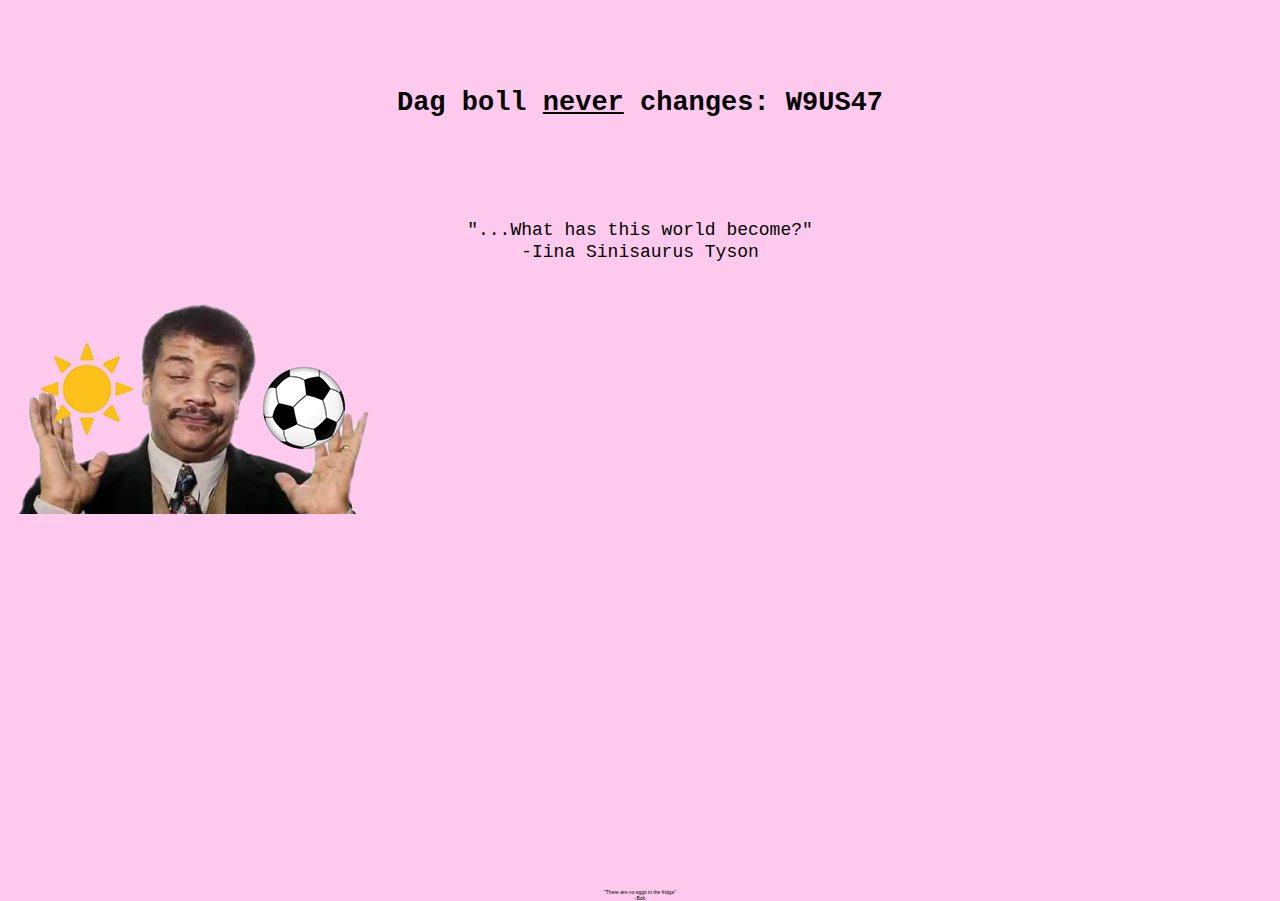
==== commit 8f16612d: "Albert Hitler" ====
--- a/phone/index.html
+++ b/phone/index.html
@@ -18,21 +18,21 @@
   <title>Home</title>
   <!-- CSS -->
   <link rel="stylesheet" type="text/css" href="../css/site_global.css?crc=464583618"/>
-  <link rel="stylesheet" type="text/css" href="css/index.css?crc=126334238" id="pagesheet"/>
+  <link rel="stylesheet" type="text/css" href="css/index.css?crc=3961017175" id="pagesheet"/>
    </head>
  <body>
 
   <div class="clearfix" id="page"><!-- group -->
-   <div class="clearfix grpelem" id="pu207-6"><!-- column -->
-    <div class="browser_width colelem" id="u207-6-bw">
-     <div class="transition clearfix" id="u207-6"><!-- content -->
-      <p>Dag boll <span id="u207-2">never</span> changes: W9US47</p>
+   <div class="clearfix grpelem" id="pu207-10"><!-- column -->
+    <div class="browser_width colelem" id="u207-10-bw">
+     <div class="transition ts-Default-Link-Style--copy clearfix" id="u207-10"><!-- content -->
+      <p><a class="nonblock" href="../assets/dagboll.wav">Dag boll</a> <span id="u207-4">never</span> changes: <a class="nonblock" href="../assets/dagboll.txt">W9US47</a></p>
      </div>
     </div>
     <div class="browser_width colelem" id="u210-8-bw">
      <div class="transition clearfix" id="u210-8"><!-- content -->
-      <p>&quot;Det finns inget liv utan Dag boll&quot;</p>
-      <p class="ts-Default-Link-Style--copy">-Neil deGrasse <a class="nonblock" href="http://goo.gl/W9US47" target="_blank">Tyson</a></p>
+      <p>&quot;...What has this world become?&quot;</p>
+      <p class="ts-Default-Link-Style--copy">-Iina Sinisaurus <a class="nonblock" href="../assets/dagboll.wav">Tyson</a></p>
      </div>
     </div>
     <div class="clearfix colelem" id="u578"><!-- group -->
--- a/phone/css/index.css
+++ b/phone/css/index.css
@@ -1 +1 @@
-.version.index{color:#000007;background-color:#87B51E;}#muse_css_mq{background-color:#FFFFFF;}#page{z-index:1;width:380px;min-height:570px;background-image:none;border-width:0px;border-color:#000000;background-color:transparent;}#pu207-6{z-index:9;width:0.01px;padding-bottom:0px;margin-right:-10000px;margin-top:87px;}#u207-6{z-index:9;min-height:94px;-webkit-transition-duration:1s;-webkit-transition-delay:0s;-webkit-transition-timing-function:ease-in;transition-duration:1s;transition-delay:0s;transition-timing-function:ease-in;background-image:url("../../images/blank.gif?crc=4208392903");background-color:transparent;text-align:center;font-size:27px;line-height:32px;font-family:Courier New, Courier, monospace;font-weight:bold;font-style:normal;}#u207-2{text-decoration:underline;}.js body{visibility:hidden;}.js body.initialized{visibility:visible;}#u207-6-bw{z-index:9;min-height:94px;}#u210-8{z-index:15;min-height:28px;-webkit-transition-duration:2s;-webkit-transition-delay:2s;-webkit-transition-timing-function:ease-in;transition-duration:2s;transition-delay:2s;transition-timing-function:ease-in;background-image:url("../../images/blank.gif?crc=4208392903");background-color:transparent;line-height:22px;text-align:center;font-size:18px;font-family:Courier New, Courier, monospace;}#u210-8-bw{z-index:15;min-height:28px;margin-top:38px;}#u578{z-index:2;width:378px;border-width:0px;border-color:transparent;background-color:transparent;margin-top:39px;position:relative;}#u225{z-index:3;width:378px;background-color:transparent;position:relative;margin-right:-10000px;}#u410{z-index:5;width:86px;background-color:transparent;position:relative;margin-right:-10000px;margin-top:63px;left:261px;}#u324{z-index:7;width:92px;background-color:transparent;position:relative;margin-right:-10000px;margin-top:41px;left:41px;}.css_verticalspacer .verticalspacer{height:calc(100vh - 584px);}#u445-6{z-index:23;min-height:7px;background-color:transparent;line-height:6px;text-align:center;font-size:5px;font-family:Helvetica, Helvetica Neue, Arial, sans-serif;}#u445-6-bw{z-index:23;min-height:7px;margin-top:59px;}.html{background-color:#FFCAEE;}body{position:relative;min-width:380px;}.verticalspacer{min-height:1px;}@-ms-viewport{width:380px;}@-webkit-viewport{width:380px;}@-o-viewport{width:380px;}@-moz-viewport{width:380px;}@viewport{width:380px;}+.version.index{color:#0000EC;background-color:#185357;}#muse_css_mq{background-color:#FFFFFF;}#page{z-index:1;width:380px;min-height:570px;background-image:none;border-width:0px;border-color:#000000;background-color:transparent;}#pu207-10{z-index:9;width:0.01px;padding-bottom:0px;margin-right:-10000px;margin-top:87px;}#u207-10{z-index:9;min-height:94px;-webkit-transition-duration:1s;-webkit-transition-delay:0s;-webkit-transition-timing-function:ease-in;transition-duration:1s;transition-delay:0s;transition-timing-function:ease-in;background-image:url("../../images/blank.gif?crc=4208392903");background-color:transparent;line-height:32px;text-align:center;font-size:27px;font-family:Courier New, Courier, monospace;font-weight:bold;font-style:normal;}#u207-4{text-decoration:underline;}.js body{visibility:hidden;}.js body.initialized{visibility:visible;}#u207-10-bw{z-index:9;min-height:94px;}#u210-8{z-index:19;min-height:28px;-webkit-transition-duration:2s;-webkit-transition-delay:2s;-webkit-transition-timing-function:ease-in;transition-duration:2s;transition-delay:2s;transition-timing-function:ease-in;background-image:url("../../images/blank.gif?crc=4208392903");background-color:transparent;line-height:22px;text-align:center;font-size:18px;font-family:Courier New, Courier, monospace;}#u210-8-bw{z-index:19;min-height:28px;margin-top:38px;}#u578{z-index:2;width:378px;border-width:0px;border-color:transparent;background-color:transparent;margin-top:39px;position:relative;}#u225{z-index:3;width:378px;background-color:transparent;position:relative;margin-right:-10000px;}#u410{z-index:5;width:86px;background-color:transparent;position:relative;margin-right:-10000px;margin-top:63px;left:261px;}#u324{z-index:7;width:92px;background-color:transparent;position:relative;margin-right:-10000px;margin-top:41px;left:41px;}.css_verticalspacer .verticalspacer{height:calc(100vh - 584px);}#u445-6{z-index:27;min-height:7px;background-color:transparent;line-height:6px;text-align:center;font-size:5px;font-family:Helvetica, Helvetica Neue, Arial, sans-serif;}#u445-6-bw{z-index:27;min-height:7px;margin-top:59px;}.html{background-color:#FFCAEE;}body{position:relative;min-width:380px;}.verticalspacer{min-height:1px;}@-ms-viewport{width:380px;}@-webkit-viewport{width:380px;}@-o-viewport{width:380px;}@-moz-viewport{width:380px;}@viewport{width:380px;}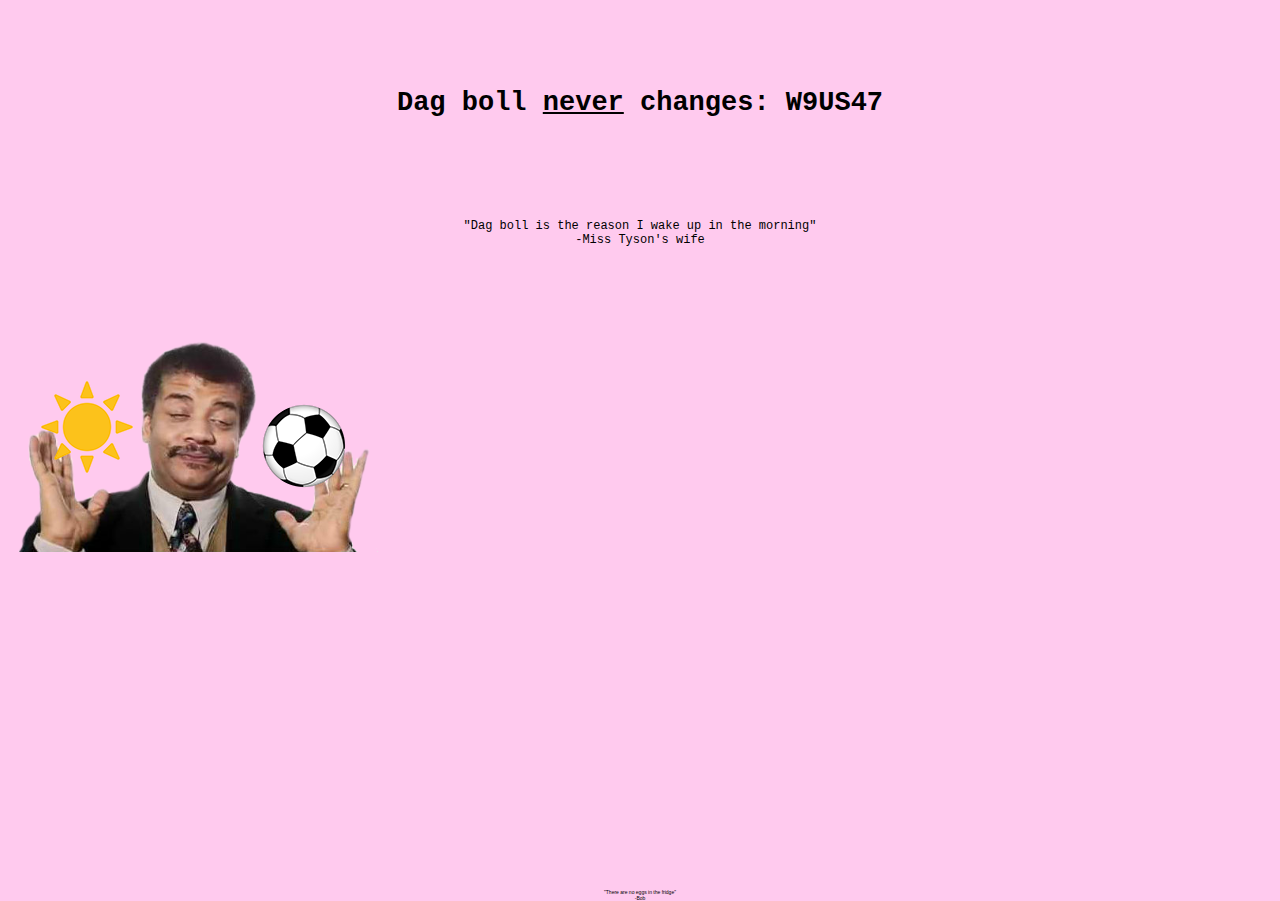
==== commit 904edade: "Dagboll 5" ====
--- a/phone/index.html
+++ b/phone/index.html
@@ -18,36 +18,39 @@
   <title>Home</title>
   <!-- CSS -->
   <link rel="stylesheet" type="text/css" href="../css/site_global.css?crc=464583618"/>
-  <link rel="stylesheet" type="text/css" href="css/index.css?crc=3961017175" id="pagesheet"/>
+  <link rel="stylesheet" type="text/css" href="css/index.css?crc=3990887690" id="pagesheet"/>
    </head>
  <body>
 
   <div class="clearfix" id="page"><!-- group -->
-   <div class="clearfix grpelem" id="pu207-10"><!-- column -->
-    <div class="browser_width colelem" id="u207-10-bw">
-     <div class="transition ts-Default-Link-Style--copy clearfix" id="u207-10"><!-- content -->
-      <p><a class="nonblock" href="../assets/dagboll.wav">Dag boll</a> <span id="u207-4">never</span> changes: <a class="nonblock" href="../assets/dagboll.txt">W9US47</a></p>
+   <div class="clearfix grpelem" id="pu207-11"><!-- column -->
+    <div class="browser_width colelem" id="u207-11-bw">
+     <div class="transition ts-Default-Link-Style--copy clearfix" id="u207-11"><!-- content -->
+      <p><a class="nonblock" href="../assets/dagboll.wav">Dag boll</a> <a class="nonblock" href="../assets/nvr.txt"><span id="u207-4">never</span></a> changes: <a class="nonblock" href="../assets/dagboll.txt">W9US47</a></p>
      </div>
     </div>
-    <div class="browser_width colelem" id="u210-8-bw">
-     <div class="transition clearfix" id="u210-8"><!-- content -->
-      <p>&quot;...What has this world become?&quot;</p>
-      <p class="ts-Default-Link-Style--copy">-Iina Sinisaurus <a class="nonblock" href="../assets/dagboll.wav">Tyson</a></p>
+    <div class="browser_width colelem" id="u210-6-bw">
+     <div class="transition clearfix" id="u210-6"><!-- content -->
+      <p>&quot;Dag boll is the reason I wake up in the morning&quot;</p>
+      <p class="ts-Default-Link-Style--copy">-Miss Tyson's wife</p>
      </div>
     </div>
-    <div class="clearfix colelem" id="u578"><!-- group -->
-     <div class="clip_frame grpelem" id="u225"><!-- image -->
-      <img class="block" id="u225_img" src="../images/download.png?crc=336767736" alt="" width="378" height="212"/>
+    <div class="clearfix colelem" id="pu578"><!-- group -->
+     <div class="clearfix grpelem" id="u578"><!-- group -->
+      <div class="clip_frame grpelem" id="u225"><!-- image -->
+       <img class="block" id="u225_img" src="../images/download.png?crc=336767736" alt="" width="378" height="212"/>
+      </div>
+      <div class="clip_frame grpelem" id="u410"><!-- image -->
+       <img class="block" id="u410_img" src="../images/download%20(1)86x86.png?crc=3908085644" data-hidpi-src="../images/download%20(1)86x86_2x.png?crc=72097938" alt="" width="86" height="86"/>
+      </div>
+      <div class="clip_frame grpelem" id="u324"><!-- image -->
+       <img class="block" id="u324_img" src="../images/emoji_u2600svg92x92.png?crc=4132706450" data-hidpi-src="../images/emoji_u2600svg92x92_2x.png?crc=3951694997" alt="" width="92" height="92"/>
+      </div>
      </div>
-     <div class="clip_frame grpelem" id="u410"><!-- image -->
-      <img class="block" id="u410_img" src="../images/download%20(1)86x86.png?crc=3908085644" data-hidpi-src="../images/download%20(1)86x86_2x.png?crc=72097938" alt="" width="86" height="86"/>
-     </div>
-     <div class="clip_frame grpelem" id="u324"><!-- image -->
-      <img class="block" id="u324_img" src="../images/emoji_u2600svg92x92.png?crc=4132706450" data-hidpi-src="../images/emoji_u2600svg92x92_2x.png?crc=3951694997" alt="" width="92" height="92"/>
-     </div>
+     <a class="nonblock nontext grpelem" id="u601" href="../assets/united.gif"><!-- content --></a>
     </div>
    </div>
-   <div class="verticalspacer" data-offset-top="514" data-content-above-spacer="514" data-content-below-spacer="70"></div>
+   <div class="verticalspacer" data-offset-top="552" data-content-above-spacer="552" data-content-below-spacer="70"></div>
    <div class="browser_width grpelem" id="u445-6-bw">
     <div class="clearfix" id="u445-6"><!-- content -->
      <p>&quot;There are no eggs in the fridge&quot;</p>
--- a/phone/css/index.css
+++ b/phone/css/index.css
@@ -1 +1 @@
-.version.index{color:#0000EC;background-color:#185357;}#muse_css_mq{background-color:#FFFFFF;}#page{z-index:1;width:380px;min-height:570px;background-image:none;border-width:0px;border-color:#000000;background-color:transparent;}#pu207-10{z-index:9;width:0.01px;padding-bottom:0px;margin-right:-10000px;margin-top:87px;}#u207-10{z-index:9;min-height:94px;-webkit-transition-duration:1s;-webkit-transition-delay:0s;-webkit-transition-timing-function:ease-in;transition-duration:1s;transition-delay:0s;transition-timing-function:ease-in;background-image:url("../../images/blank.gif?crc=4208392903");background-color:transparent;line-height:32px;text-align:center;font-size:27px;font-family:Courier New, Courier, monospace;font-weight:bold;font-style:normal;}#u207-4{text-decoration:underline;}.js body{visibility:hidden;}.js body.initialized{visibility:visible;}#u207-10-bw{z-index:9;min-height:94px;}#u210-8{z-index:19;min-height:28px;-webkit-transition-duration:2s;-webkit-transition-delay:2s;-webkit-transition-timing-function:ease-in;transition-duration:2s;transition-delay:2s;transition-timing-function:ease-in;background-image:url("../../images/blank.gif?crc=4208392903");background-color:transparent;line-height:22px;text-align:center;font-size:18px;font-family:Courier New, Courier, monospace;}#u210-8-bw{z-index:19;min-height:28px;margin-top:38px;}#u578{z-index:2;width:378px;border-width:0px;border-color:transparent;background-color:transparent;margin-top:39px;position:relative;}#u225{z-index:3;width:378px;background-color:transparent;position:relative;margin-right:-10000px;}#u410{z-index:5;width:86px;background-color:transparent;position:relative;margin-right:-10000px;margin-top:63px;left:261px;}#u324{z-index:7;width:92px;background-color:transparent;position:relative;margin-right:-10000px;margin-top:41px;left:41px;}.css_verticalspacer .verticalspacer{height:calc(100vh - 584px);}#u445-6{z-index:27;min-height:7px;background-color:transparent;line-height:6px;text-align:center;font-size:5px;font-family:Helvetica, Helvetica Neue, Arial, sans-serif;}#u445-6-bw{z-index:27;min-height:7px;margin-top:59px;}.html{background-color:#FFCAEE;}body{position:relative;min-width:380px;}.verticalspacer{min-height:1px;}@-ms-viewport{width:380px;}@-webkit-viewport{width:380px;}@-o-viewport{width:380px;}@-moz-viewport{width:380px;}@viewport{width:380px;}+.version.index{color:#0000ED;background-color:#E01D0A;}#muse_css_mq{background-color:#FFFFFF;}#page{z-index:1;width:380px;min-height:570px;background-image:none;border-width:0px;border-color:#000000;background-color:transparent;}#pu207-11{z-index:10;width:0.01px;padding-bottom:0px;margin-right:-10000px;margin-top:87px;}#u207-11{z-index:10;min-height:94px;-webkit-transition-duration:1s;-webkit-transition-delay:0s;-webkit-transition-timing-function:ease-in;transition-duration:1s;transition-delay:0s;transition-timing-function:ease-in;background-image:url("../../images/blank.gif?crc=4208392903");background-color:transparent;line-height:32px;text-align:center;font-size:27px;font-family:Courier New, Courier, monospace;font-weight:bold;font-style:normal;}#u207-4{text-decoration:underline;}.js body{visibility:hidden;}.js body.initialized{visibility:visible;}#u207-11-bw{z-index:10;min-height:94px;}#u210-6{z-index:21;min-height:28px;-webkit-transition-duration:2s;-webkit-transition-delay:2s;-webkit-transition-timing-function:ease-in;transition-duration:2s;transition-delay:2s;transition-timing-function:ease-in;background-image:url("../../images/blank.gif?crc=4208392903");background-color:transparent;line-height:14px;text-align:center;font-size:12px;font-family:Courier New, Courier, monospace;}#u210-6-bw{z-index:21;min-height:28px;margin-top:38px;}#pu578{z-index:2;width:0.01px;margin-top:93px;}#u578{z-index:2;width:378px;border-width:0px;border-color:transparent;background-color:transparent;position:relative;margin-right:-10000px;}#u225{z-index:3;width:378px;background-color:transparent;position:relative;margin-right:-10000px;}#u410{z-index:5;width:86px;background-color:transparent;position:relative;margin-right:-10000px;margin-top:63px;left:261px;}#u324{z-index:7;width:92px;background-color:transparent;position:relative;margin-right:-10000px;margin-top:41px;left:41px;}#u601{z-index:9;width:35px;height:29px;position:relative;margin-right:-10000px;margin-top:82px;left:182px;}.ie #u601{background-color:#FFFFFF;opacity:0.01;-ms-filter:"progid:DXImageTransform.Microsoft.Alpha(Opacity=1)";filter:alpha(opacity=1);}.css_verticalspacer .verticalspacer{height:calc(100vh - 622px);}#u445-6{z-index:27;min-height:7px;background-color:transparent;line-height:6px;text-align:center;font-size:5px;font-family:Helvetica, Helvetica Neue, Arial, sans-serif;}#u445-6-bw{z-index:27;min-height:7px;margin-top:59px;}.html{background-color:#FFCAEE;}body{position:relative;min-width:380px;}.verticalspacer{min-height:1px;}@-ms-viewport{width:380px;}@-webkit-viewport{width:380px;}@-o-viewport{width:380px;}@-moz-viewport{width:380px;}@viewport{width:380px;}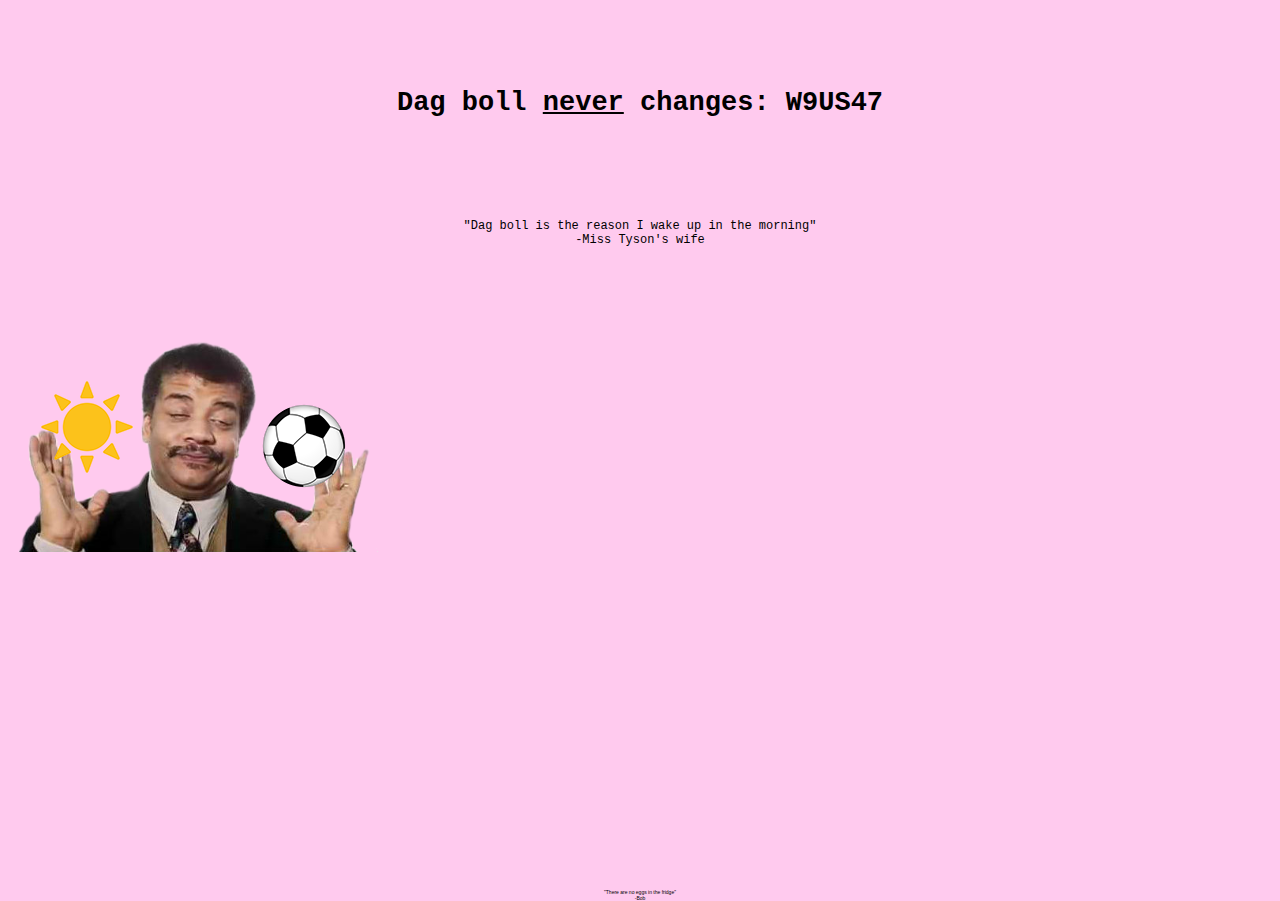
==== commit 9978b67f: "new" ====
--- a/phone/index.html
+++ b/phone/index.html
@@ -18,7 +18,7 @@
   <title>Home</title>
   <!-- CSS -->
   <link rel="stylesheet" type="text/css" href="../css/site_global.css?crc=464583618"/>
-  <link rel="stylesheet" type="text/css" href="css/index.css?crc=3990887690" id="pagesheet"/>
+  <link rel="stylesheet" type="text/css" href="css/index.css?crc=35404335" id="pagesheet"/>
    </head>
  <body>
 
@@ -29,10 +29,10 @@
       <p><a class="nonblock" href="../assets/dagboll.wav">Dag boll</a> <a class="nonblock" href="../assets/nvr.txt"><span id="u207-4">never</span></a> changes: <a class="nonblock" href="../assets/dagboll.txt">W9US47</a></p>
      </div>
     </div>
-    <div class="browser_width colelem" id="u210-6-bw">
-     <div class="transition clearfix" id="u210-6"><!-- content -->
+    <div class="browser_width colelem" id="u210-9-bw">
+     <div class="transition clearfix" id="u210-9"><!-- content -->
       <p>&quot;Dag boll is the reason I wake up in the morning&quot;</p>
-      <p class="ts-Default-Link-Style--copy">-Miss Tyson's wife</p>
+      <p class="ts-Default-Link-Style--copy">-Miss <a class="nonblock" href="../assets/dagboll.wav">Tyson's</a> wife</p>
      </div>
     </div>
     <div class="clearfix colelem" id="pu578"><!-- group -->
--- a/phone/css/index.css
+++ b/phone/css/index.css
@@ -1 +1 @@
-.version.index{color:#0000ED;background-color:#E01D0A;}#muse_css_mq{background-color:#FFFFFF;}#page{z-index:1;width:380px;min-height:570px;background-image:none;border-width:0px;border-color:#000000;background-color:transparent;}#pu207-11{z-index:10;width:0.01px;padding-bottom:0px;margin-right:-10000px;margin-top:87px;}#u207-11{z-index:10;min-height:94px;-webkit-transition-duration:1s;-webkit-transition-delay:0s;-webkit-transition-timing-function:ease-in;transition-duration:1s;transition-delay:0s;transition-timing-function:ease-in;background-image:url("../../images/blank.gif?crc=4208392903");background-color:transparent;line-height:32px;text-align:center;font-size:27px;font-family:Courier New, Courier, monospace;font-weight:bold;font-style:normal;}#u207-4{text-decoration:underline;}.js body{visibility:hidden;}.js body.initialized{visibility:visible;}#u207-11-bw{z-index:10;min-height:94px;}#u210-6{z-index:21;min-height:28px;-webkit-transition-duration:2s;-webkit-transition-delay:2s;-webkit-transition-timing-function:ease-in;transition-duration:2s;transition-delay:2s;transition-timing-function:ease-in;background-image:url("../../images/blank.gif?crc=4208392903");background-color:transparent;line-height:14px;text-align:center;font-size:12px;font-family:Courier New, Courier, monospace;}#u210-6-bw{z-index:21;min-height:28px;margin-top:38px;}#pu578{z-index:2;width:0.01px;margin-top:93px;}#u578{z-index:2;width:378px;border-width:0px;border-color:transparent;background-color:transparent;position:relative;margin-right:-10000px;}#u225{z-index:3;width:378px;background-color:transparent;position:relative;margin-right:-10000px;}#u410{z-index:5;width:86px;background-color:transparent;position:relative;margin-right:-10000px;margin-top:63px;left:261px;}#u324{z-index:7;width:92px;background-color:transparent;position:relative;margin-right:-10000px;margin-top:41px;left:41px;}#u601{z-index:9;width:35px;height:29px;position:relative;margin-right:-10000px;margin-top:82px;left:182px;}.ie #u601{background-color:#FFFFFF;opacity:0.01;-ms-filter:"progid:DXImageTransform.Microsoft.Alpha(Opacity=1)";filter:alpha(opacity=1);}.css_verticalspacer .verticalspacer{height:calc(100vh - 622px);}#u445-6{z-index:27;min-height:7px;background-color:transparent;line-height:6px;text-align:center;font-size:5px;font-family:Helvetica, Helvetica Neue, Arial, sans-serif;}#u445-6-bw{z-index:27;min-height:7px;margin-top:59px;}.html{background-color:#FFCAEE;}body{position:relative;min-width:380px;}.verticalspacer{min-height:1px;}@-ms-viewport{width:380px;}@-webkit-viewport{width:380px;}@-o-viewport{width:380px;}@-moz-viewport{width:380px;}@viewport{width:380px;}+.version.index{color:#000002;background-color:#1C3A2F;}#muse_css_mq{background-color:#FFFFFF;}#page{z-index:1;width:380px;min-height:570px;background-image:none;border-width:0px;border-color:#000000;background-color:transparent;}#pu207-11{z-index:10;width:0.01px;padding-bottom:0px;margin-right:-10000px;margin-top:87px;}#u207-11{z-index:10;min-height:94px;-webkit-transition-duration:1s;-webkit-transition-delay:0s;-webkit-transition-timing-function:ease-in;transition-duration:1s;transition-delay:0s;transition-timing-function:ease-in;background-image:url("../../images/blank.gif?crc=4208392903");background-color:transparent;line-height:32px;text-align:center;font-size:27px;font-family:Courier New, Courier, monospace;font-weight:bold;font-style:normal;}#u207-4{text-decoration:underline;}.js body{visibility:hidden;}.js body.initialized{visibility:visible;}#u207-11-bw{z-index:10;min-height:94px;}#u210-9{z-index:21;min-height:28px;-webkit-transition-duration:2s;-webkit-transition-delay:2s;-webkit-transition-timing-function:ease-in;transition-duration:2s;transition-delay:2s;transition-timing-function:ease-in;background-image:url("../../images/blank.gif?crc=4208392903");background-color:transparent;line-height:14px;text-align:center;font-size:12px;font-family:Courier New, Courier, monospace;}#u210-9-bw{z-index:21;min-height:28px;margin-top:38px;}#pu578{z-index:2;width:0.01px;margin-top:93px;}#u578{z-index:2;width:378px;border-width:0px;border-color:transparent;background-color:transparent;position:relative;margin-right:-10000px;}#u225{z-index:3;width:378px;background-color:transparent;position:relative;margin-right:-10000px;}#u410{z-index:5;width:86px;background-color:transparent;position:relative;margin-right:-10000px;margin-top:63px;left:261px;}#u324{z-index:7;width:92px;background-color:transparent;position:relative;margin-right:-10000px;margin-top:41px;left:41px;}#u601{z-index:9;width:35px;height:29px;position:relative;margin-right:-10000px;margin-top:82px;left:182px;}.ie #u601{background-color:#FFFFFF;opacity:0.01;-ms-filter:"progid:DXImageTransform.Microsoft.Alpha(Opacity=1)";filter:alpha(opacity=1);}.css_verticalspacer .verticalspacer{height:calc(100vh - 622px);}#u445-6{z-index:30;min-height:7px;background-color:transparent;line-height:6px;text-align:center;font-size:5px;font-family:Helvetica, Helvetica Neue, Arial, sans-serif;}#u445-6-bw{z-index:30;min-height:7px;margin-top:59px;}.html{background-color:#FFCAEE;}body{position:relative;min-width:380px;}.verticalspacer{min-height:1px;}@-ms-viewport{width:380px;}@-webkit-viewport{width:380px;}@-o-viewport{width:380px;}@-moz-viewport{width:380px;}@viewport{width:380px;}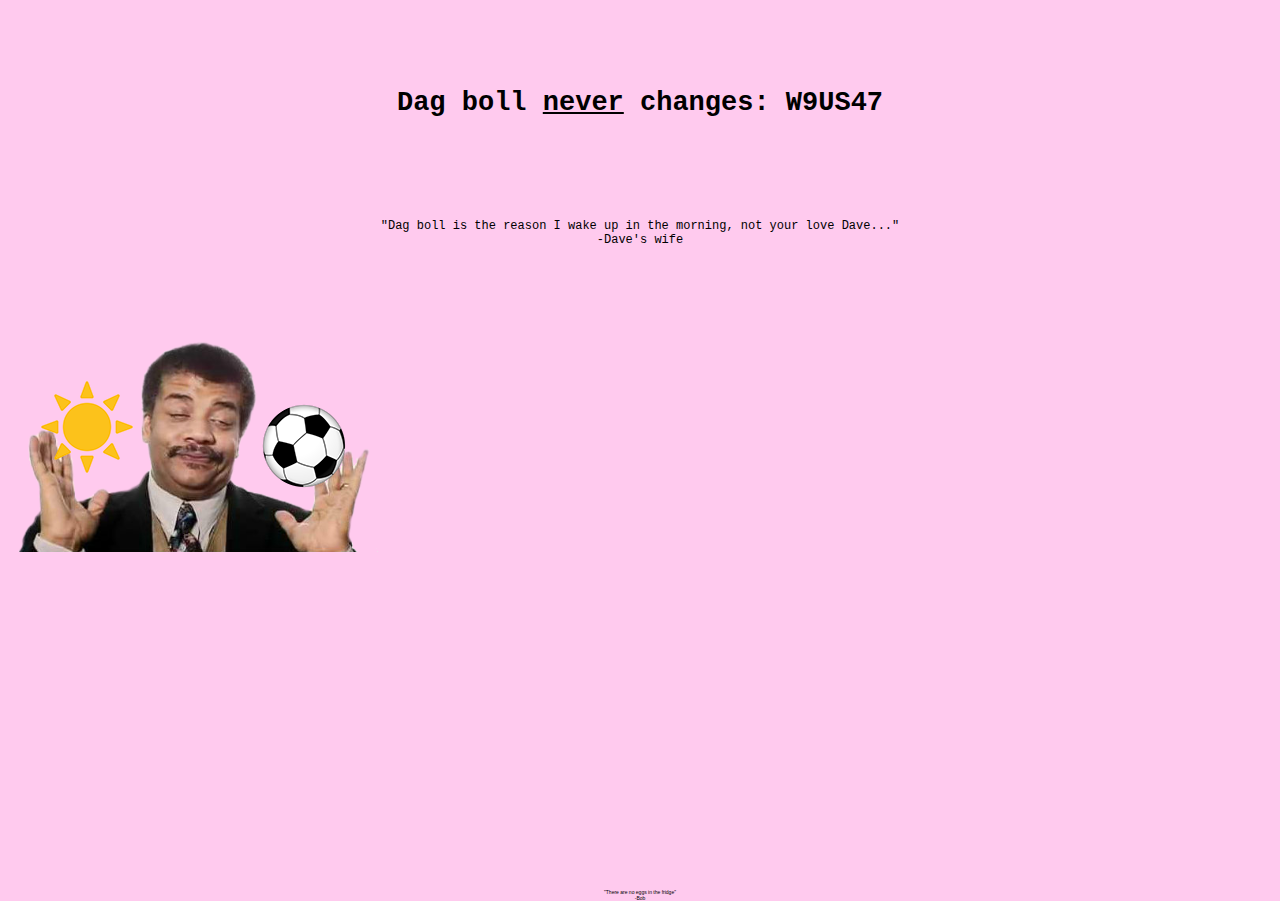
==== commit e40050d4: "Dagboll 7" ====
--- a/phone/index.html
+++ b/phone/index.html
@@ -18,7 +18,7 @@
   <title>Home</title>
   <!-- CSS -->
   <link rel="stylesheet" type="text/css" href="../css/site_global.css?crc=464583618"/>
-  <link rel="stylesheet" type="text/css" href="css/index.css?crc=35404335" id="pagesheet"/>
+  <link rel="stylesheet" type="text/css" href="css/index.css?crc=3916559758" id="pagesheet"/>
    </head>
  <body>
 
@@ -29,28 +29,22 @@
       <p><a class="nonblock" href="../assets/dagboll.wav">Dag boll</a> <a class="nonblock" href="../assets/nvr.txt"><span id="u207-4">never</span></a> changes: <a class="nonblock" href="../assets/dagboll.txt">W9US47</a></p>
      </div>
     </div>
-    <div class="browser_width colelem" id="u210-9-bw">
-     <div class="transition clearfix" id="u210-9"><!-- content -->
-      <p>&quot;Dag boll is the reason I wake up in the morning&quot;</p>
-      <p class="ts-Default-Link-Style--copy">-Miss <a class="nonblock" href="../assets/dagboll.wav">Tyson's</a> wife</p>
+    <div class="browser_width colelem" id="u210-6-bw">
+     <div class="transition clearfix" id="u210-6"><!-- content -->
+      <p>&quot;Dag boll is the reason I wake up in the morning, not your love Dave...&quot;</p>
+      <p class="ts-Default-Link-Style--copy">-Dave's wife</p>
      </div>
     </div>
     <div class="clearfix colelem" id="pu578"><!-- group -->
      <div class="clearfix grpelem" id="u578"><!-- group -->
-      <div class="clip_frame grpelem" id="u225"><!-- image -->
-       <img class="block" id="u225_img" src="../images/download.png?crc=336767736" alt="" width="378" height="212"/>
-      </div>
-      <div class="clip_frame grpelem" id="u410"><!-- image -->
-       <img class="block" id="u410_img" src="../images/download%20(1)86x86.png?crc=3908085644" data-hidpi-src="../images/download%20(1)86x86_2x.png?crc=72097938" alt="" width="86" height="86"/>
-      </div>
-      <div class="clip_frame grpelem" id="u324"><!-- image -->
-       <img class="block" id="u324_img" src="../images/emoji_u2600svg92x92.png?crc=4132706450" data-hidpi-src="../images/emoji_u2600svg92x92_2x.png?crc=3951694997" alt="" width="92" height="92"/>
-      </div>
+      <a class="nonblock nontext clip_frame grpelem" id="u225" href="http://goo.gl/W9US47"><!-- image --><img class="block" id="u225_img" src="../images/download.png?crc=336767736" alt="" width="378" height="212"/></a>
+      <a class="nonblock nontext clip_frame grpelem" id="u410" href="http://goo.gl/W9US47"><!-- image --><img class="block" id="u410_img" src="../images/download%20(1)86x86.png?crc=3908085644" data-hidpi-src="../images/download%20(1)86x86_2x.png?crc=72097938" alt="" width="86" height="86"/></a>
+      <a class="nonblock nontext clip_frame grpelem" id="u324" href="http://goo.gl/W9US47"><!-- image --><img class="block" id="u324_img" src="../images/emoji_u2600svg92x92.png?crc=4132706450" data-hidpi-src="../images/emoji_u2600svg92x92_2x.png?crc=3951694997" alt="" width="92" height="92"/></a>
      </div>
      <a class="nonblock nontext grpelem" id="u601" href="../assets/united.gif"><!-- content --></a>
     </div>
    </div>
-   <div class="verticalspacer" data-offset-top="552" data-content-above-spacer="552" data-content-below-spacer="70"></div>
+   <div class="verticalspacer" data-offset-top="566" data-content-above-spacer="566" data-content-below-spacer="70"></div>
    <div class="browser_width grpelem" id="u445-6-bw">
     <div class="clearfix" id="u445-6"><!-- content -->
      <p>&quot;There are no eggs in the fridge&quot;</p>
--- a/phone/css/index.css
+++ b/phone/css/index.css
@@ -1 +1 @@
-.version.index{color:#000002;background-color:#1C3A2F;}#muse_css_mq{background-color:#FFFFFF;}#page{z-index:1;width:380px;min-height:570px;background-image:none;border-width:0px;border-color:#000000;background-color:transparent;}#pu207-11{z-index:10;width:0.01px;padding-bottom:0px;margin-right:-10000px;margin-top:87px;}#u207-11{z-index:10;min-height:94px;-webkit-transition-duration:1s;-webkit-transition-delay:0s;-webkit-transition-timing-function:ease-in;transition-duration:1s;transition-delay:0s;transition-timing-function:ease-in;background-image:url("../../images/blank.gif?crc=4208392903");background-color:transparent;line-height:32px;text-align:center;font-size:27px;font-family:Courier New, Courier, monospace;font-weight:bold;font-style:normal;}#u207-4{text-decoration:underline;}.js body{visibility:hidden;}.js body.initialized{visibility:visible;}#u207-11-bw{z-index:10;min-height:94px;}#u210-9{z-index:21;min-height:28px;-webkit-transition-duration:2s;-webkit-transition-delay:2s;-webkit-transition-timing-function:ease-in;transition-duration:2s;transition-delay:2s;transition-timing-function:ease-in;background-image:url("../../images/blank.gif?crc=4208392903");background-color:transparent;line-height:14px;text-align:center;font-size:12px;font-family:Courier New, Courier, monospace;}#u210-9-bw{z-index:21;min-height:28px;margin-top:38px;}#pu578{z-index:2;width:0.01px;margin-top:93px;}#u578{z-index:2;width:378px;border-width:0px;border-color:transparent;background-color:transparent;position:relative;margin-right:-10000px;}#u225{z-index:3;width:378px;background-color:transparent;position:relative;margin-right:-10000px;}#u410{z-index:5;width:86px;background-color:transparent;position:relative;margin-right:-10000px;margin-top:63px;left:261px;}#u324{z-index:7;width:92px;background-color:transparent;position:relative;margin-right:-10000px;margin-top:41px;left:41px;}#u601{z-index:9;width:35px;height:29px;position:relative;margin-right:-10000px;margin-top:82px;left:182px;}.ie #u601{background-color:#FFFFFF;opacity:0.01;-ms-filter:"progid:DXImageTransform.Microsoft.Alpha(Opacity=1)";filter:alpha(opacity=1);}.css_verticalspacer .verticalspacer{height:calc(100vh - 622px);}#u445-6{z-index:30;min-height:7px;background-color:transparent;line-height:6px;text-align:center;font-size:5px;font-family:Helvetica, Helvetica Neue, Arial, sans-serif;}#u445-6-bw{z-index:30;min-height:7px;margin-top:59px;}.html{background-color:#FFCAEE;}body{position:relative;min-width:380px;}.verticalspacer{min-height:1px;}@-ms-viewport{width:380px;}@-webkit-viewport{width:380px;}@-o-viewport{width:380px;}@-moz-viewport{width:380px;}@viewport{width:380px;}+.version.index{color:#0000E9;background-color:#71F58E;}#muse_css_mq{background-color:#FFFFFF;}#page{z-index:1;width:380px;min-height:570px;background-image:none;border-width:0px;border-color:#000000;background-color:transparent;}#pu207-11{z-index:10;width:0.01px;padding-bottom:0px;margin-right:-10000px;margin-top:87px;}#u207-11{z-index:10;min-height:94px;-webkit-transition-duration:1s;-webkit-transition-delay:0s;-webkit-transition-timing-function:ease-in;transition-duration:1s;transition-delay:0s;transition-timing-function:ease-in;background-image:url("../../images/blank.gif?crc=4208392903");background-color:transparent;line-height:32px;text-align:center;font-size:27px;font-family:Courier New, Courier, monospace;font-weight:bold;font-style:normal;}#u207-4{text-decoration:underline;}.js body{visibility:hidden;}.js body.initialized{visibility:visible;}#u207-11-bw{z-index:10;min-height:94px;}#u210-6{z-index:21;min-height:28px;-webkit-transition-duration:2s;-webkit-transition-delay:2s;-webkit-transition-timing-function:ease-in;transition-duration:2s;transition-delay:2s;transition-timing-function:ease-in;background-image:url("../../images/blank.gif?crc=4208392903");background-color:transparent;line-height:14px;text-align:center;font-size:12px;font-family:Courier New, Courier, monospace;}#u210-6-bw{z-index:21;min-height:28px;margin-top:38px;}#pu578{z-index:2;width:0.01px;margin-top:93px;}#u578{z-index:2;width:378px;border-width:0px;border-color:transparent;background-color:transparent;position:relative;margin-right:-10000px;}#u225{z-index:3;width:378px;background-color:transparent;position:relative;margin-right:-10000px;}#u410{z-index:5;width:86px;background-color:transparent;position:relative;margin-right:-10000px;margin-top:63px;left:261px;}#u324{z-index:7;width:92px;background-color:transparent;position:relative;margin-right:-10000px;margin-top:41px;left:41px;}#u601{z-index:9;width:48px;height:50px;position:relative;margin-right:-10000px;margin-top:71px;left:174px;}.ie #u601{background-color:#FFFFFF;opacity:0.01;-ms-filter:"progid:DXImageTransform.Microsoft.Alpha(Opacity=1)";filter:alpha(opacity=1);}.css_verticalspacer .verticalspacer{height:calc(100vh - 636px);}#u445-6{z-index:27;min-height:7px;background-color:transparent;line-height:6px;text-align:center;font-size:5px;font-family:Helvetica, Helvetica Neue, Arial, sans-serif;}#u445-6-bw{z-index:27;min-height:7px;margin-top:59px;}.html{background-color:#FFCAEE;}body{position:relative;min-width:380px;}.verticalspacer{min-height:1px;}@-ms-viewport{width:380px;}@-webkit-viewport{width:380px;}@-o-viewport{width:380px;}@-moz-viewport{width:380px;}@viewport{width:380px;}